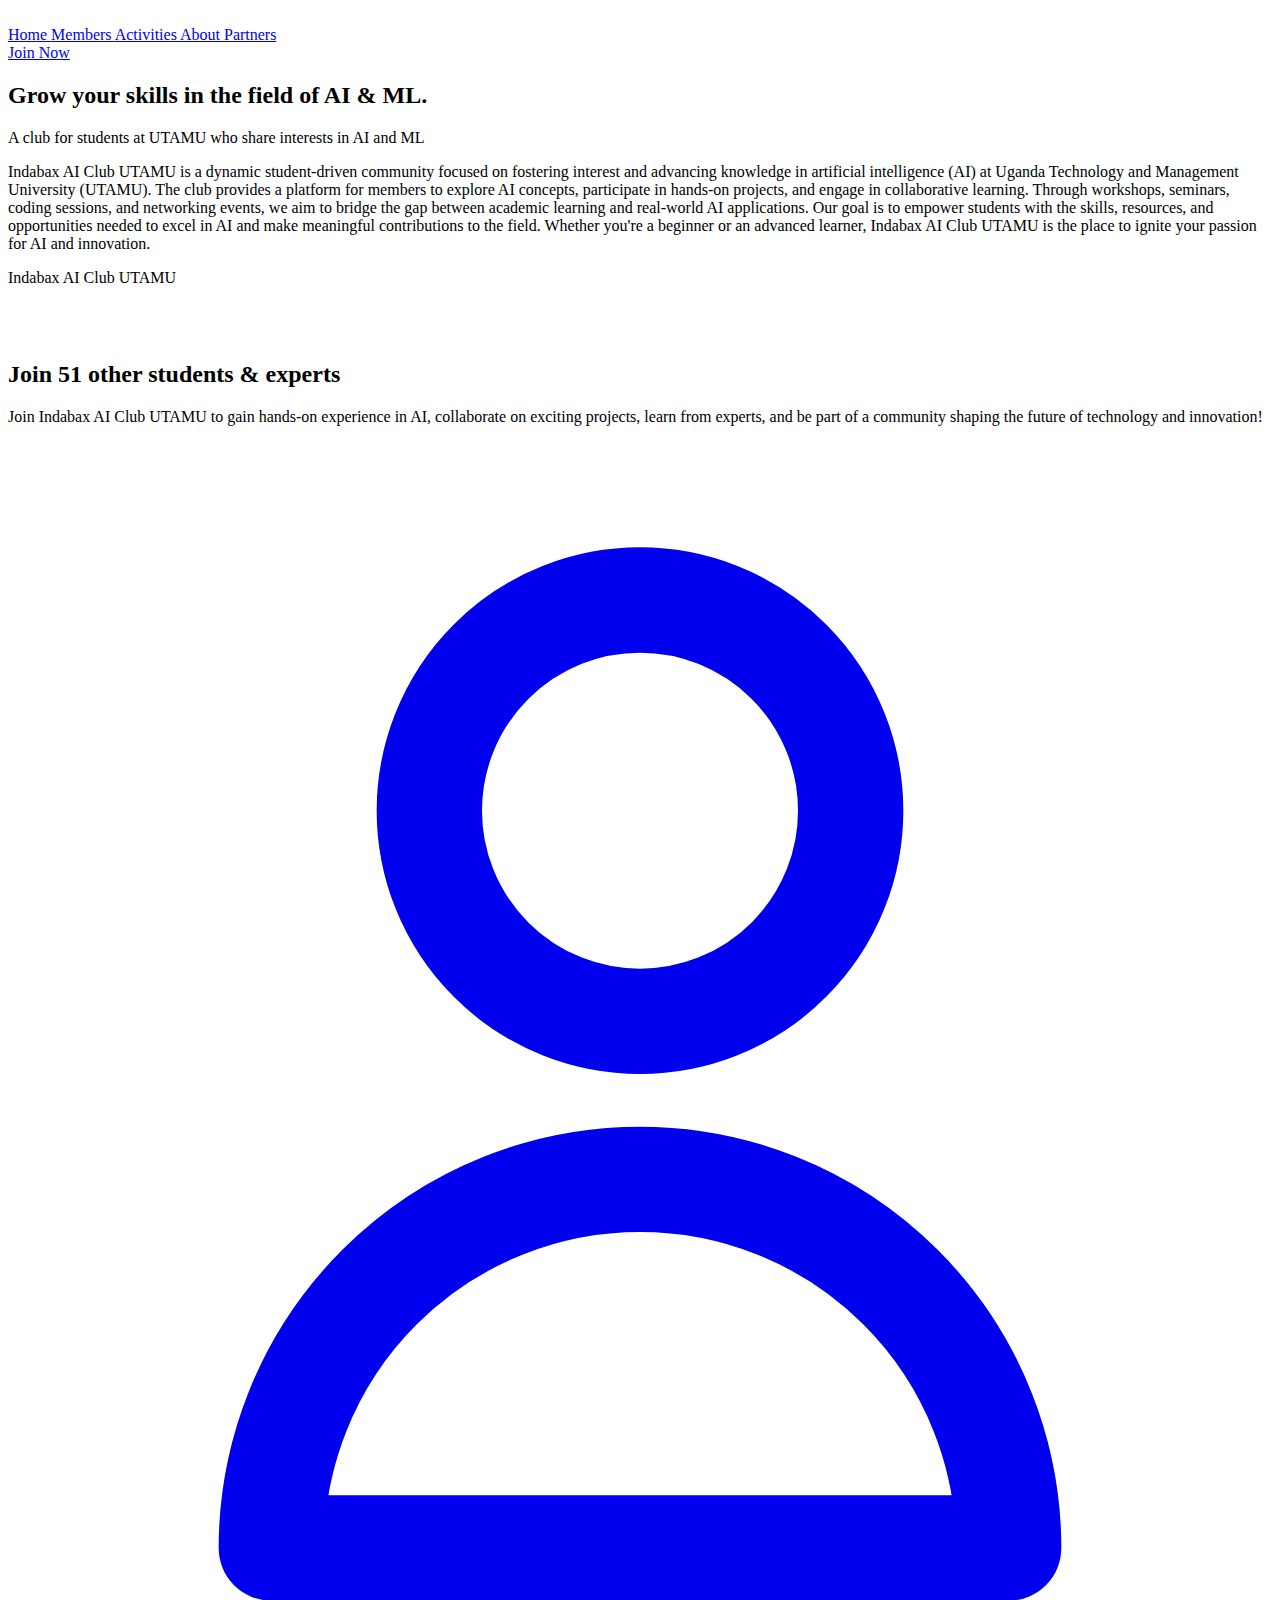
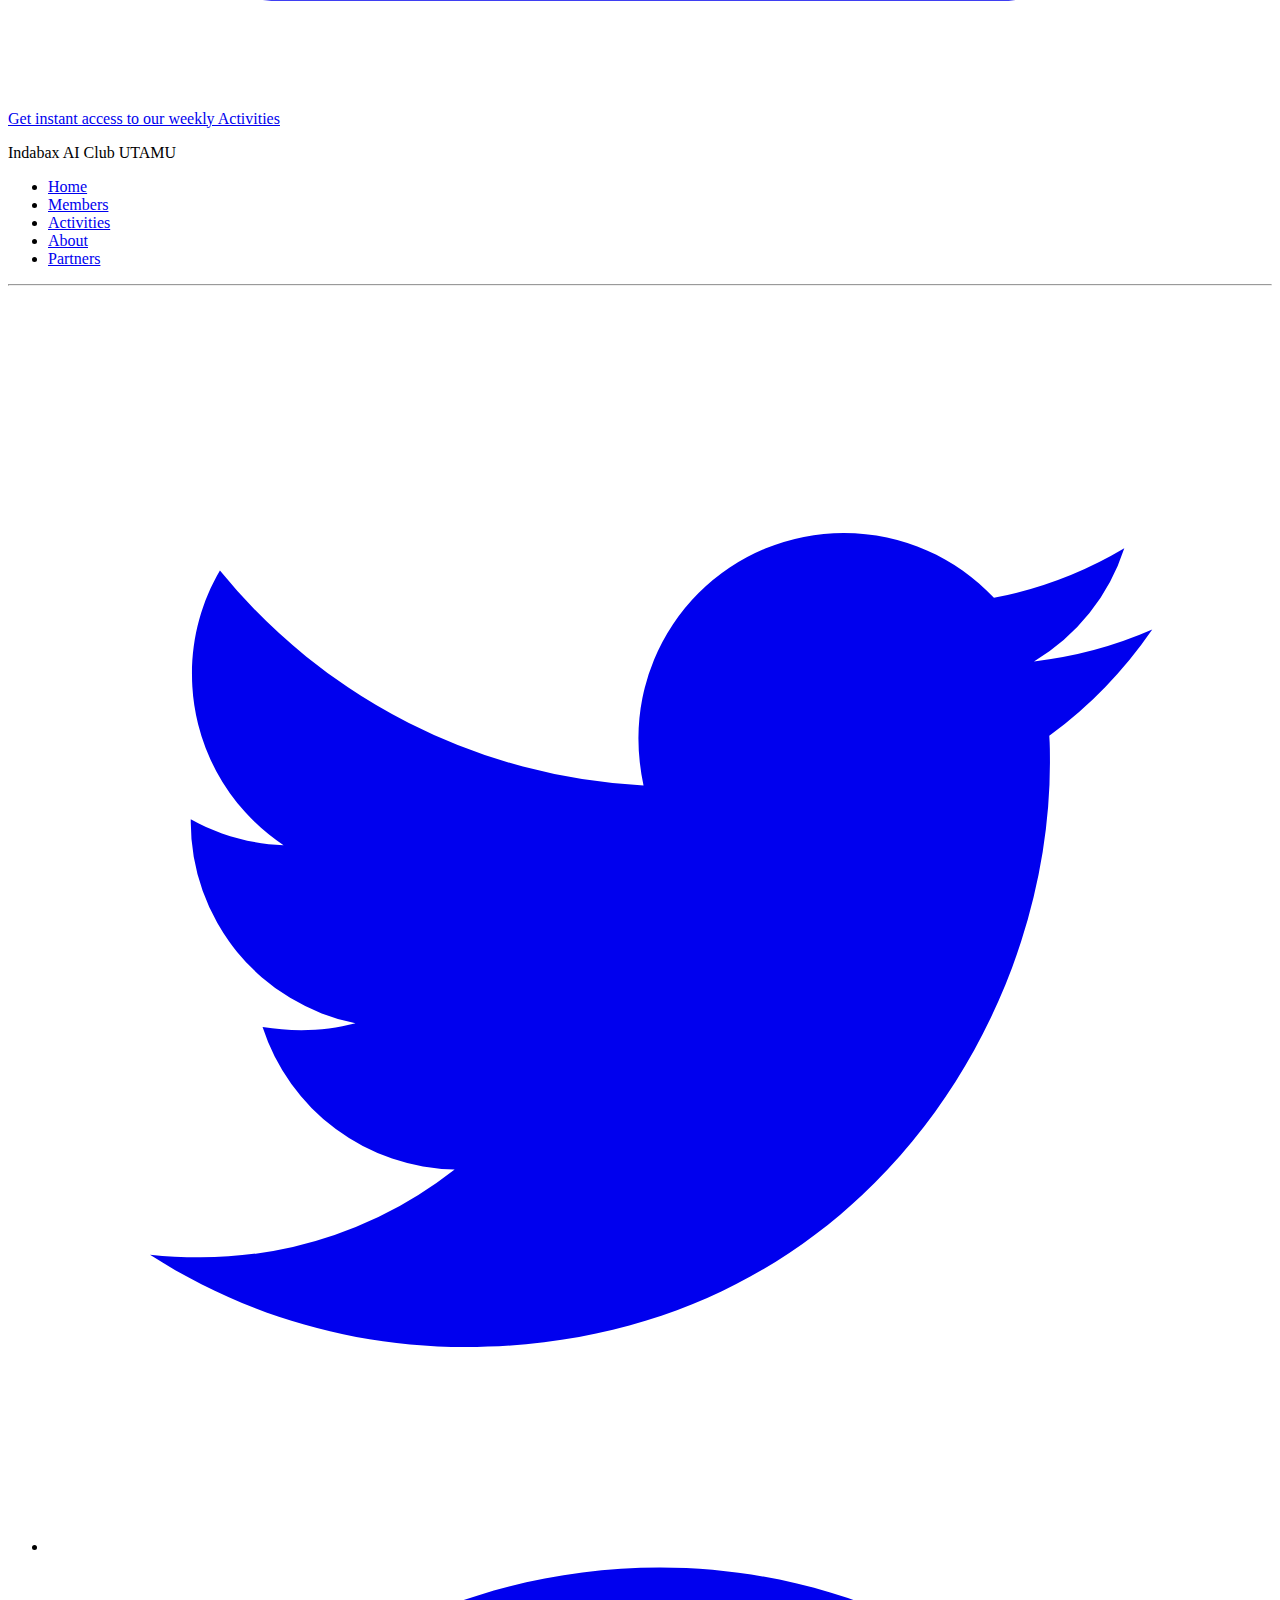
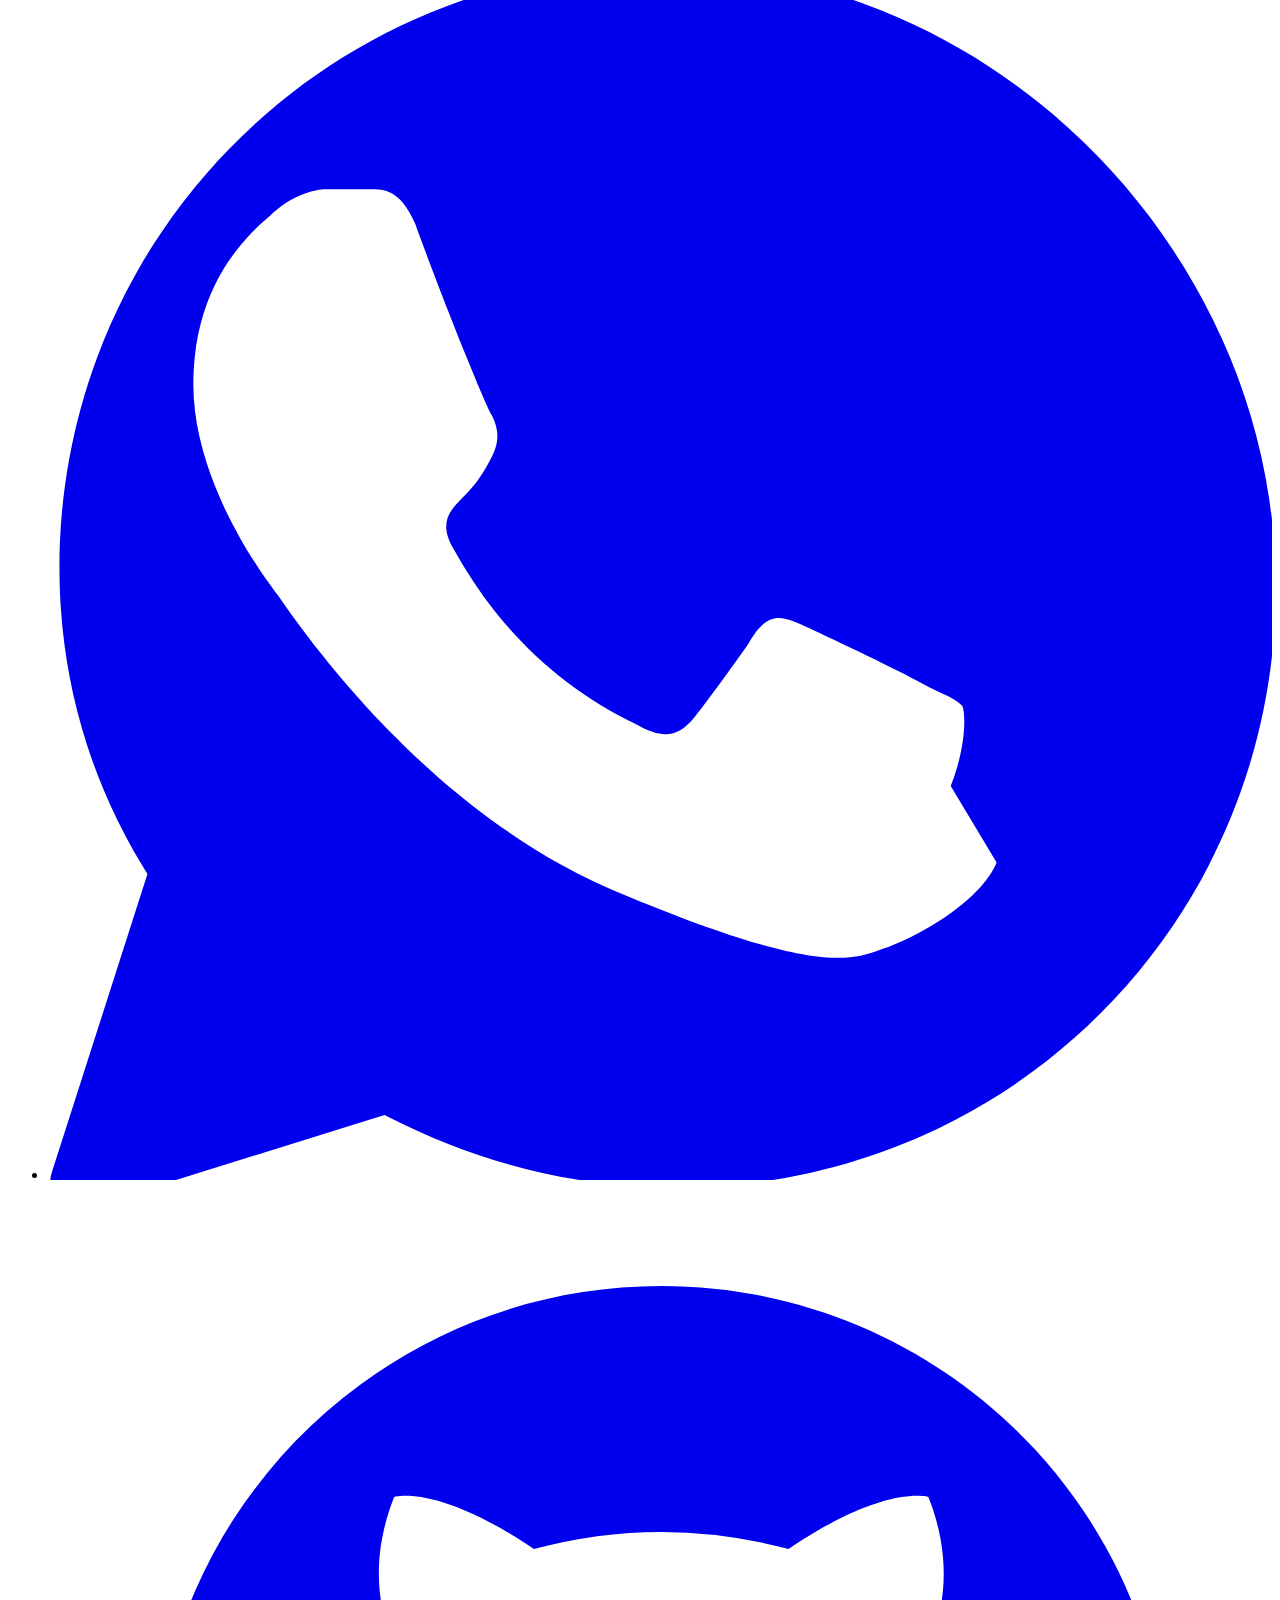
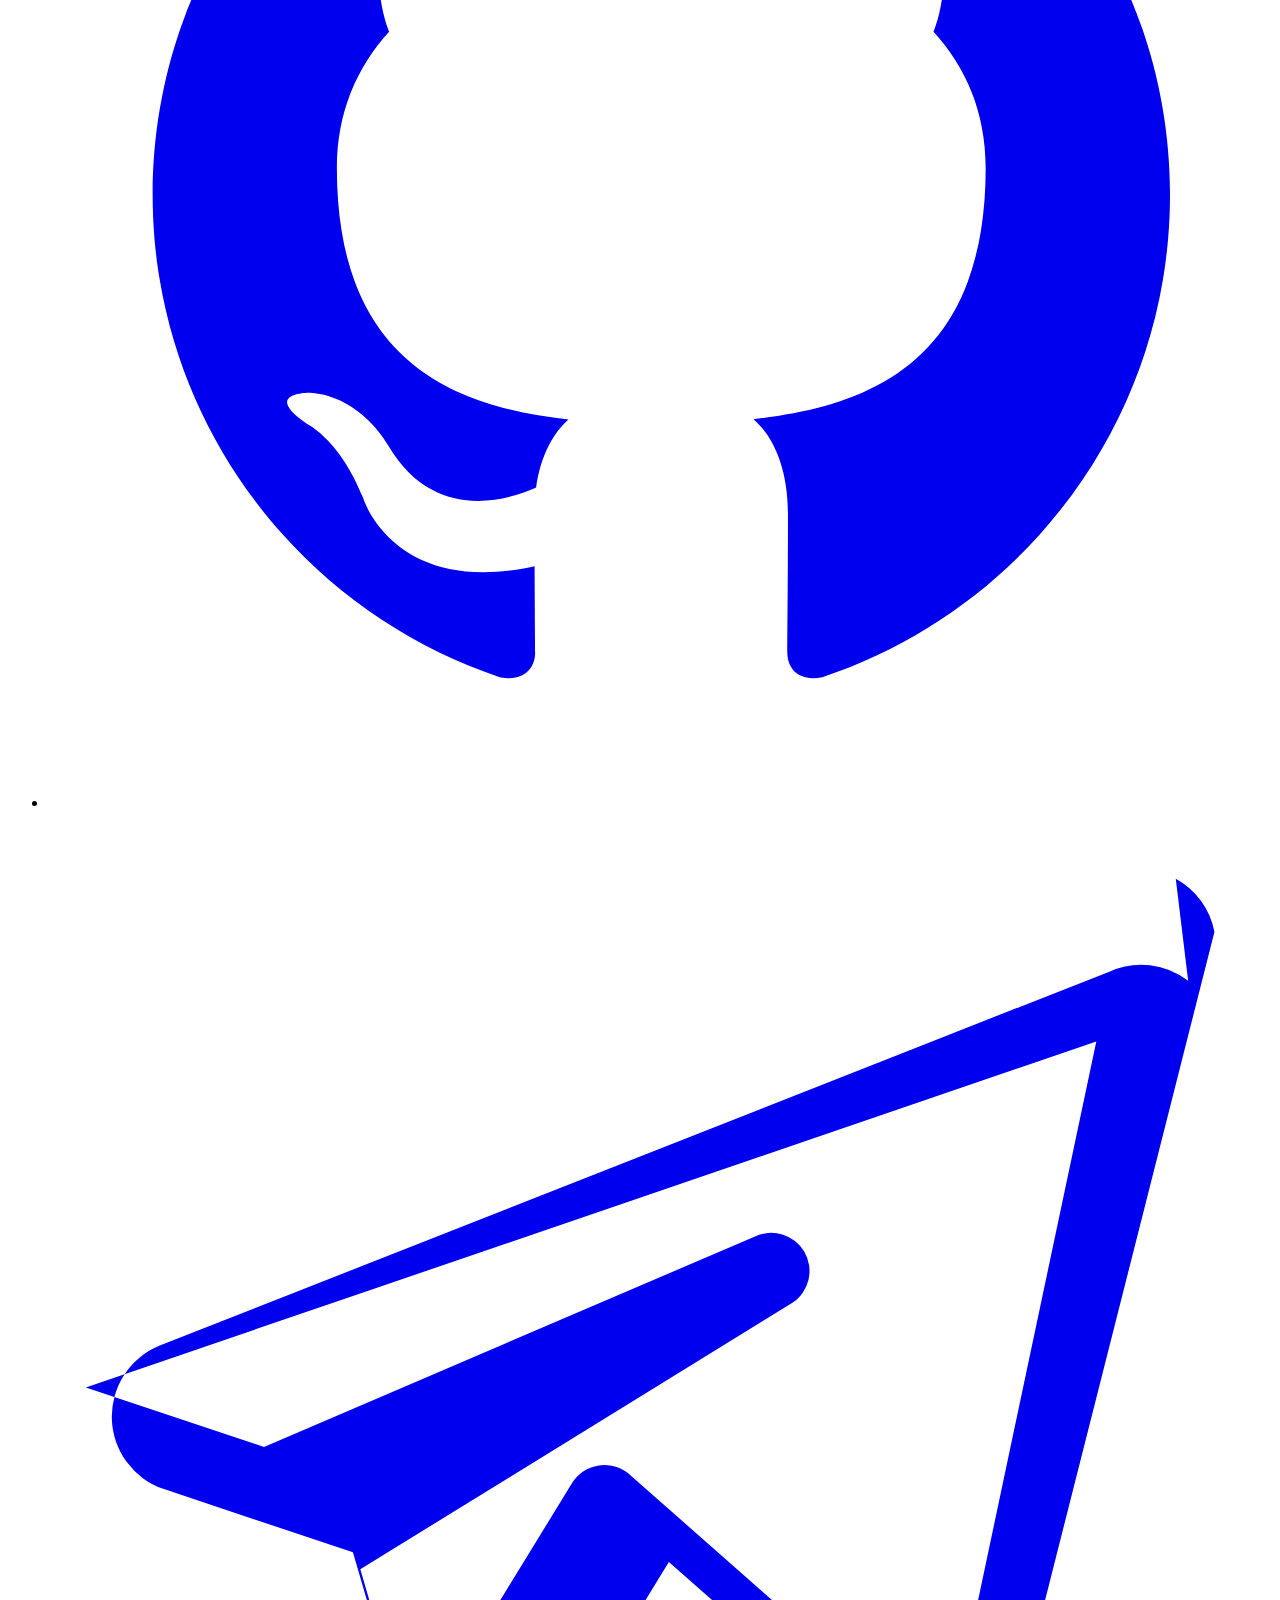
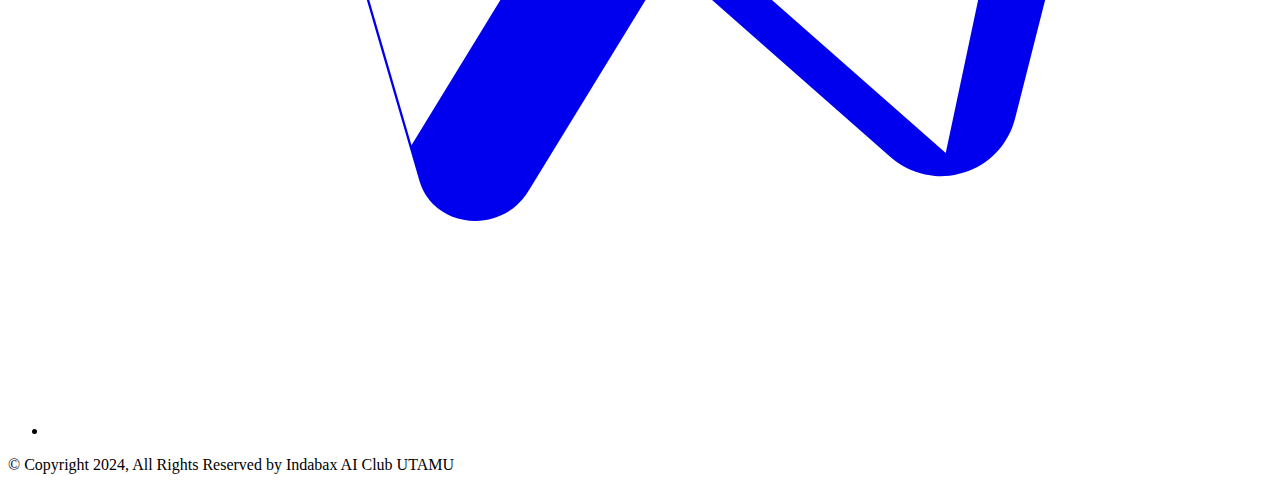
==== About.html @ 0a1bb43a "Removed unnecessary lines of code" ====
<!DOCTYPE html>
<html>
    <head>
    <meta charset="UTF-8">
    <meta name="viewport" content="width=device-width, initial-scale=1.0">

    <script src="https://cdn.tailwindcss.com"></script>

    <title>About</title>

          <!--Navbar-->
  <div>

    <header class="">
  
        
      <div class="fixed w-full top-0 left-0">
          <header class="bg-black ">
              
              <div class="px-4 mx-auto sm:px-6 lg:px-8">
                  <div class="flex items-center justify-between h-16 lg:h-20">
                      <div class="flex-shrink-0">
                          <a href="index.html" title="" class="flex">
                              <img class="w-auto h-8" src="IndabaX_Images/Logo_1.jpg" alt="" />
                          </a>
                      </div>
      
      
                      <div class="hidden lg:flex lg:items-center lg:justify-center lg:space-x-10">
                          <a href="index.html" title="" class="text-base text-white transition-all duration-200 hover:text-opacity-80"> Home </a>
      
                          <a href="members.html" title="" class="text-base text-white transition-all duration-200 hover:text-opacity-80"> Members </a>
      
                          <a href="Activities.html" title="" class="text-base text-white transition-all duration-200 hover:text-opacity-80"> Activities </a>
      
                          <a href="About.html" title="" class="text-base text-white transition-all duration-200 hover:text-opacity-80"> About </a>

                          <a href="Partners.html" title="" class="text-base text-white transition-all duration-200 hover:text-opacity-80">Partners </a>
                      </div>
      
                      <a href="About.html" title="" class="hidden lg:inline-flex items-center justify-center px-5 py-2.5 text-base transition-all duration-200 hover:bg-blue-700 hover:text-blue-200 focus:text-white focus:bg-blue-500 font-semibold text-white bg-black rounded-full" role="button"> Join Now </a>
                  </div>
              </div>
          </header>

      </div>
    </head>
    </head>
    <body>
        <!--About content-->
        <section class="py-10 bg-gray-50 sm:py-16 lg:py-24">
            <div class="max-w-5xl px-4 mx-auto sm:px-6 lg:px-8">
                <div class="grid items-center grid-cols-1 gap-y-6 md:grid-cols-2 md:gap-x-20">
                    <div class="">
                        
                        <h2 class="text-3xl font-bold leading-tight text-black sm:text-4xl lg:text-5xl">Grow your skills in the field of AI & ML.</h2><p class="text-base font-semibold tracking-wider text-blue-600 uppercase hover:text-yellow-500">A club for students at UTAMU who share interests in AI and ML</p>
                        <p class="mt-4 text-base leading-relaxed text-gray-600 font-semibold hover:text-blue-600">

                            Indabax AI Club UTAMU is a dynamic student-driven community focused on fostering interest and advancing knowledge in artificial intelligence (AI) at Uganda Technology and Management University (UTAMU). 
                            The club provides a platform for members to explore AI concepts, participate in hands-on projects, and engage in collaborative learning.
                             Through workshops, seminars, coding sessions, and networking events, we aim to bridge the gap between academic learning and real-world AI applications.
                              Our goal is to empower students with the skills, resources, and opportunities needed to excel in AI and make meaningful contributions to the field.
                             Whether you're a beginner or an advanced learner, Indabax AI Club UTAMU is the place to ignite your passion for AI and innovation.
                        </p>
                    </div>

        
                            <div class="absolute between-10 right-16">
                                <div class="bg-yellow-300 hover:bg-yellow-500">
                                    <div class="px-8 py-10">
                                        <span class="block text-4xl font-bold text-black lg:text-5xl"> Indabax AI Club  </span>
                                        <span class="block text-4xl font-bold text-black lg:text-5xl"> UTAMU </span>
                                       
                                    </div>
                                </div>
                            </div>
                       
                   
                </div>
            </div>
        
        <div class="py-10 bg-white sm:py-16 lg:py-24">
            <div class="px-4 mx-auto sm:px-6 lg:px-8 max-w-7xl">
                <div class="max-w-2xl mx-auto text-center">
                    <div class="flex items-center justify-center">
                        <div class="w-20 h-20 -mr-6 overflow-hidden bg-gray-300 rounded-full">
                            <img class="object-cover w-full h-full" src="IndabaX_Images/Avatar_1.png" alt="" />
                        </div>
        
                        <div class="relative overflow-hidden bg-gray-300 border-8 border-white rounded-full w-28 h-28">
                            <img class="object-cover w-full h-full" src="IndabaX_Images/Avatar_1.png" alt="" />
                        </div>
        
                        <div class="w-20 h-20 -ml-6 overflow-hidden bg-gray-300 rounded-full">
                            <img class="object-cover w-full h-full" src="IndabaX_Images/Avatar_1.png" alt="" />
                        </div>
                    </div>
        
                    <h2 class="mt-8 text-3xl font-bold leading-tight text-black lg:mt-12 sm:text-4xl lg:text-5xl">Join <span class="border-b-8 border-yellow-300">51</span> other students & experts</h2>
                    <p class="max-w-xl mx-auto mt-6 text-xl text-gray-600 md:mt-10">
                        Join Indabax AI Club UTAMU to gain hands-on experience in AI, collaborate on exciting projects, learn from experts,
                         and be part of a community shaping the future of technology and innovation!
                    </p>
        
                    <a href="Club-Acitvities.html" title="" class="inline-flex items-center justify-center px-4 py-4 mt-8 font-semibold text-white transition-all duration-200 bg-blue-600 border border-transparent rounded-md lg:mt-12 hover:bg-yellow-500 focus:bg-blue-700" role="button">
                        <svg class="w-5 h-5 mr-2 -ml-1" xmlns="http://www.w3.org/2000/svg" fill="none" viewBox="0 0 24 24" stroke="currentColor">
                            <path stroke-linecap="round" stroke-linejoin="round" stroke-width="2" d="M16 7a4 4 0 11-8 0 4 4 0 018 0zM12 14a7 7 0 00-7 7h14a7 7 0 00-7-7z" />
                        </svg>
                        Get instant access to our weekly Activities
                    </a>
                </div>
            </div>
            </div>
        </section>

        <!--Footer-->

        <section class="py-10 bg-gray-900 sm:pt-16 lg:pt-24 ">
            <div class="px-4 mx-auto sm:px-6 lg:px-8 max-w-7xl">
                <div class="grid grid-cols-2 gap-x-5 gap-y-12 md:grid-cols-4 md:gap-x-12">
                    <div>
                        <p class="text-base text-gray-500">Indabax AI Club UTAMU</p>
        
                        <ul class=" flex lg:items-center lg:justify-left lg:space-x-10">
                            <li>
                                <a href="index.html" title="" class="text-base text-white transition-all duration-200 hover:text-opacity-80 focus:text-opacity-80"> Home </a>
                            </li>
                            <li>
                                <a href="members.html" title="" class="text-base text-white transition-all duration-200 hover:text-opacity-80 focus:text-opacity-80"> Members </a>
                            </li>
                            <li>
                                <a href="Activities.html" title="" class="text-base text-white transition-all duration-200 hover:text-opacity-80 focus:text-opacity-80"> Activities </a>
                            </li>
                            <li>
                                <a href="About.html" title="" class="text-base text-white transition-all duration-200 hover:text-opacity-80 focus:text-opacity-80">About </a>
                            </li>
                            <li>
                                <a href="Partners.html" title="" class="text-base text-white transition-all duration-200 hover:text-opacity-80 focus:text-opacity-80"> Partners </a>
                          </li>
                        </ul>
                    </div>
        
                   
        
                <hr class="mt-16 mb-10 border-gray-800" />

        
                <div class="flex flex-wrap justify-right">
                    <img class="h-8 auto md:order-1 rounded-full" src="IndabaX_Images/Logo_1.jpg" alt="" />
        
                    <ul class="flex items-center space-x-3 md:order-3">
                        <li>
                            <a href="https://x.com/UTAMU/_AI?t=FR7_QAM60tlkssdK0gaKxQs=09" title="Twitter" class="flex items-center justify-center text-white transition-all duration-200 bg-transparent border border-gray-700 rounded-full w-7 h-7 focus:bg-blue-600 hover:bg-blue-600 hover:border-blue-600 focus:border-blue-600">
                                <svg class="w-4 h-4" xmlns="http://www.w3.org/2000/svg" viewBox="0 0 24 24" fill="currentColor">
                                    <path
                                        d="M19.633 7.997c.013.175.013.349.013.523 0 5.325-4.053 11.461-11.46 11.461-2.282 0-4.402-.661-6.186-1.809.324.037.636.05.973.05a8.07 8.07 0 0 0 5.001-1.721 4.036 4.036 0 0 1-3.767-2.793c.249.037.499.062.761.062.361 0 .724-.05 1.061-.137a4.027 4.027 0 0 1-3.23-3.953v-.05c.537.299 1.16.486 1.82.511a4.022 4.022 0 0 1-1.796-3.354c0-.748.199-1.434.548-2.032a11.457 11.457 0 0 0 8.306 4.215c-.062-.3-.1-.611-.1-.923a4.026 4.026 0 0 1 4.028-4.028c1.16 0 2.207.486 2.943 1.272a7.957 7.957 0 0 0 2.556-.973 4.02 4.02 0 0 1-1.771 2.22 8.073 8.073 0 0 0 2.319-.624 8.645 8.645 0 0 1-2.019 2.083z"
                                    ></path>
                                </svg>
                            </a>
                        </li>
        
                        <li>
                            <a href="https://chat.whatsapp.com/G340z9ppZjQGuRUfdjySqF" title="WhatsApp" class="flex items-center justify-center text-white transition-all duration-200 bg-transparent border border-gray-700 rounded-full w-7 h-7 focus:bg-blue-600 hover:bg-blue-600 hover:border-blue-600 focus:border-blue-600">
                                <svg class="w-4 h-4" xmlns="http://www.w3.org/2000/svg" viewBox="0 0 32 32" fill="currentColor">
                                    <path d="M16 .3C7.3.3.3 7.3.3 16c0 2.9.8 5.6 2.3 8L.1 31.8c-.2.6.4 1.2 1 .9l7.7-2.4c2.3 1.2 4.9 1.9 7.6 1.9 8.8 0 15.7-7 15.7-15.7S24.8.3 16 .3zm8.8 23.4c-.4 1-2.1 2-3.1 2.3-.8.3-1.9.5-6.5-1.4-5.4-2.1-8.9-7.5-9.2-7.9-.3-.4-2.2-2.9-2.2-5.5s1.4-3.9 2-4.4c.5-.5 1.1-.7 1.5-.7h1.1c.4 0 .8 0 1.2.9.5 1.4 1.8 4.7 2 5 .2.4.2.7 0 1.1-.2.4-.4.7-.7 1-.4.4-.7.7-.3 1.4 1.1 2 2.7 3.6 4.8 4.6.7.4 1.1.3 1.5-.2.4-.5.9-1.2 1.4-1.9.4-.7.7-.8 1.2-.6.5.2 3 1.4 3.5 1.7.4.2.7.3.9.5.1.2.1 1.1-.3 2.1z"/>
                                </svg>
                            </a>
                            
                        </li>
        
                        <li>
                            <a href="https://github.com/IndabaxAIClubUTAMU" title="Github" class="flex items-center justify-center text-white transition-all duration-200 bg-transparent border border-gray-700 rounded-full w-7 h-7 focus:bg-blue-600 hover:bg-blue-600 hover:border-blue-600 focus:border-blue-600">
                                <svg class="w-4 h-4" xmlns="http://www.w3.org/2000/svg" viewBox="0 0 24 24" fill="currentColor">
                                    <path
                                        fill-rule="evenodd"
                                        clip-rule="evenodd"
                                        d="M12.026 2c-5.509 0-9.974 4.465-9.974 9.974 0 4.406 2.857 8.145 6.821 9.465.499.09.679-.217.679-.481 0-.237-.008-.865-.011-1.696-2.775.602-3.361-1.338-3.361-1.338-.452-1.152-1.107-1.459-1.107-1.459-.905-.619.069-.605.069-.605 1.002.07 1.527 1.028 1.527 1.028.89 1.524 2.336 1.084 2.902.829.091-.645.351-1.085.635-1.334-2.214-.251-4.542-1.107-4.542-4.93 0-1.087.389-1.979 1.024-2.675-.101-.253-.446-1.268.099-2.64 0 0 .837-.269 2.742 1.021a9.582 9.582 0 0 1 2.496-.336 9.554 9.554 0 0 1 2.496.336c1.906-1.291 2.742-1.021 2.742-1.021.545 1.372.203 2.387.099 2.64.64.696 1.024 1.587 1.024 2.675 0 3.833-2.33 4.675-4.552 4.922.355.308.675.916.675 1.846 0 1.334-.012 2.41-.012 2.737 0 .267.178.577.687.479C19.146 20.115 22 16.379 22 11.974 22 6.465 17.535 2 12.026 2z"
                                    ></path>
                                </svg>
                            </a>
                        </li>
                        <li>
                            <a href="https://t.me/+MaR2hpvvPCczMDJk"  title="Telegram" class="flex items-center justify-center text-white transition-all duration-200 bg-transparent border border-gray-700 rounded-full w-7 h-7 focus:bg-blue-600 hover:bg-blue-600 hover:border-blue-600 focus:border-blue-600">
                                <svg class="w-4 h-4" xmlns="http://www.w3.org/2000/svg" viewBox="0 0 24 24" fill="currentColor">
                                    <path d="M22.356 3.31a1.5 1.5 0 0 0-1.545-.18L2.18 10.468a1.5 1.5 0 0 0 .079 2.804l3.72 1.243 1.302 4.476c.274.948 1.616 1.082 2.143.202l2.75-4.488 4.344 3.826a1.5 1.5 0 0 0 2.448-.77l3.905-15.41a1.5 1.5 0 0 0-.758-1.042zM17.603 18.452l-6.178-5.442a.75.75 0 0 0-1.167.177l-3.131 5.11-1.003-3.45 8.48-5.227a.75.75 0 0 0-.753-1.293l-9.616 4.123-3.493-1.167L20.555 4.5l-2.952 13.952z"/>
                                </svg>
                            </a>
                            
                        </li>
                    </ul>
        
                    <p class="w-full mt-8 text-sm text-center text-gray-100 md:mt-0 md:w-auto md:order-2">© Copyright 2024, All Rights Reserved by Indabax AI Club UTAMU</p>
                </div>
            </div>
        </section>
                
    </body>
</html>
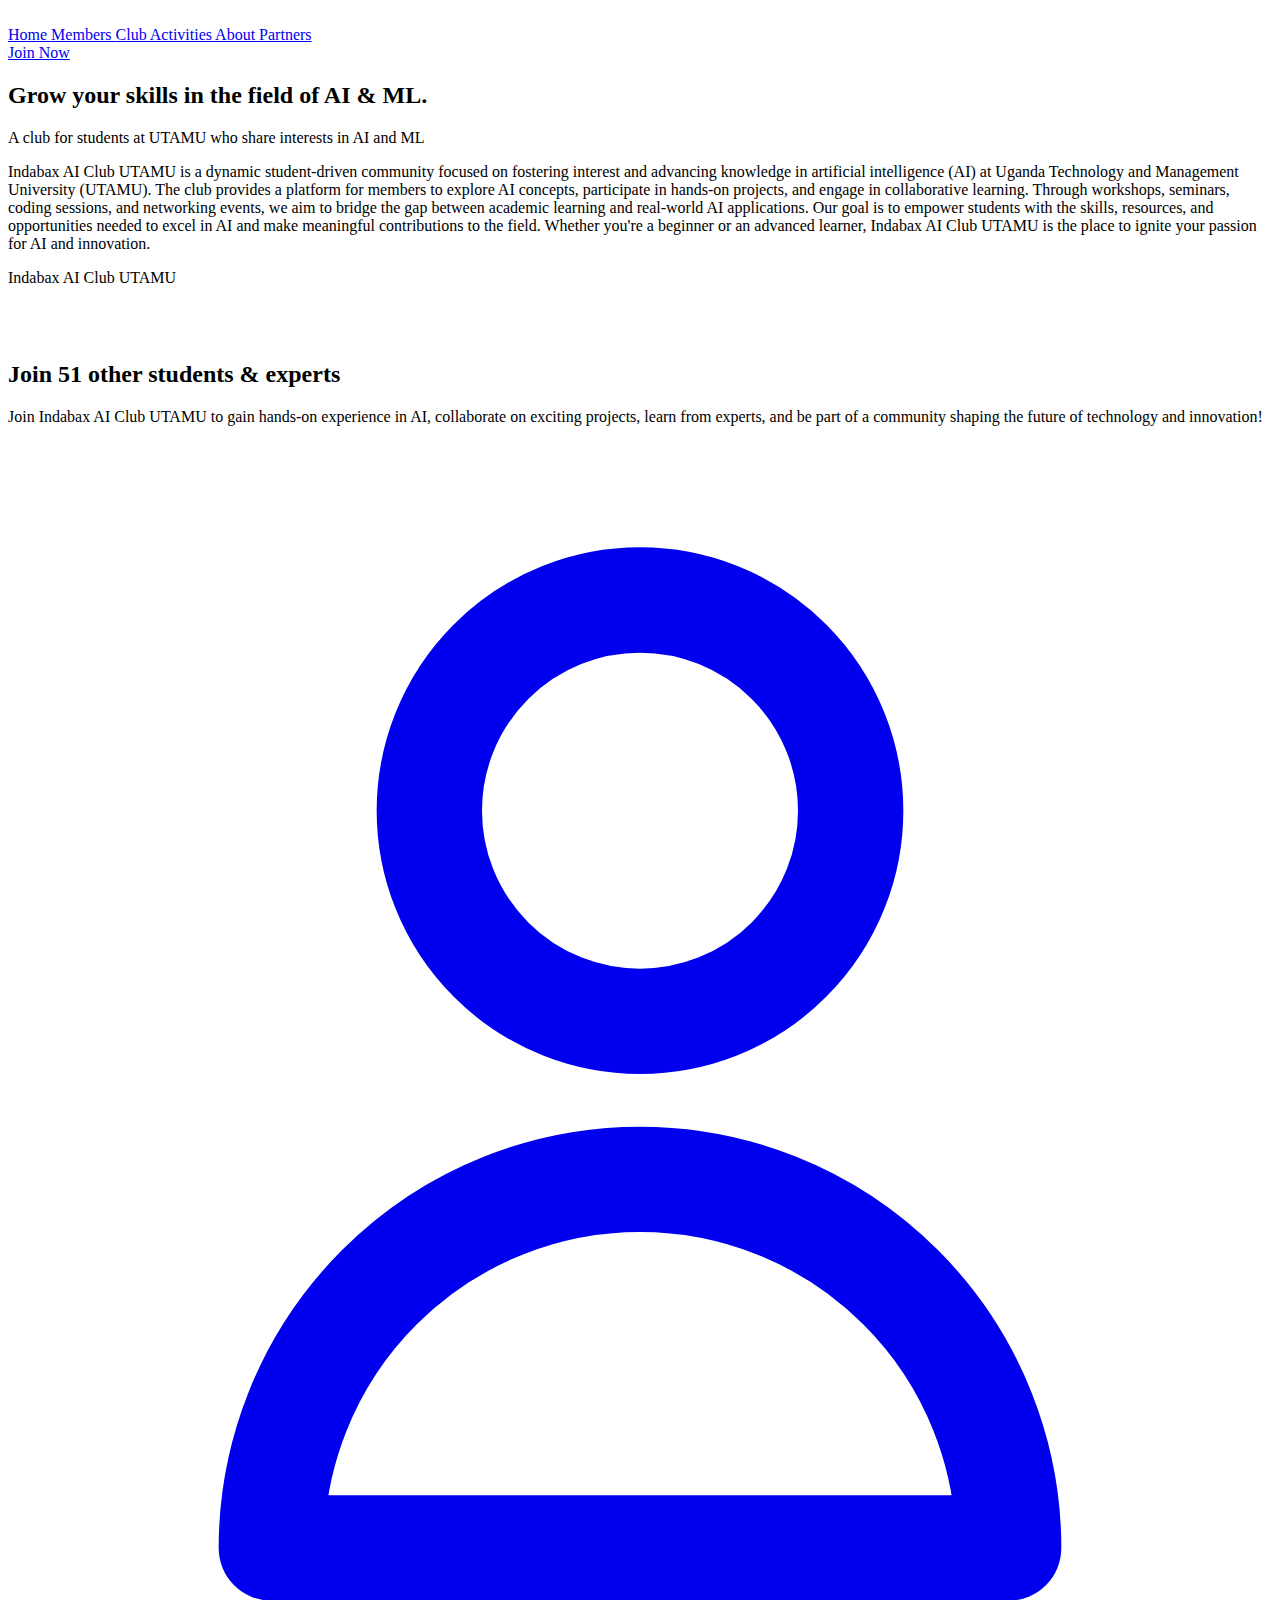
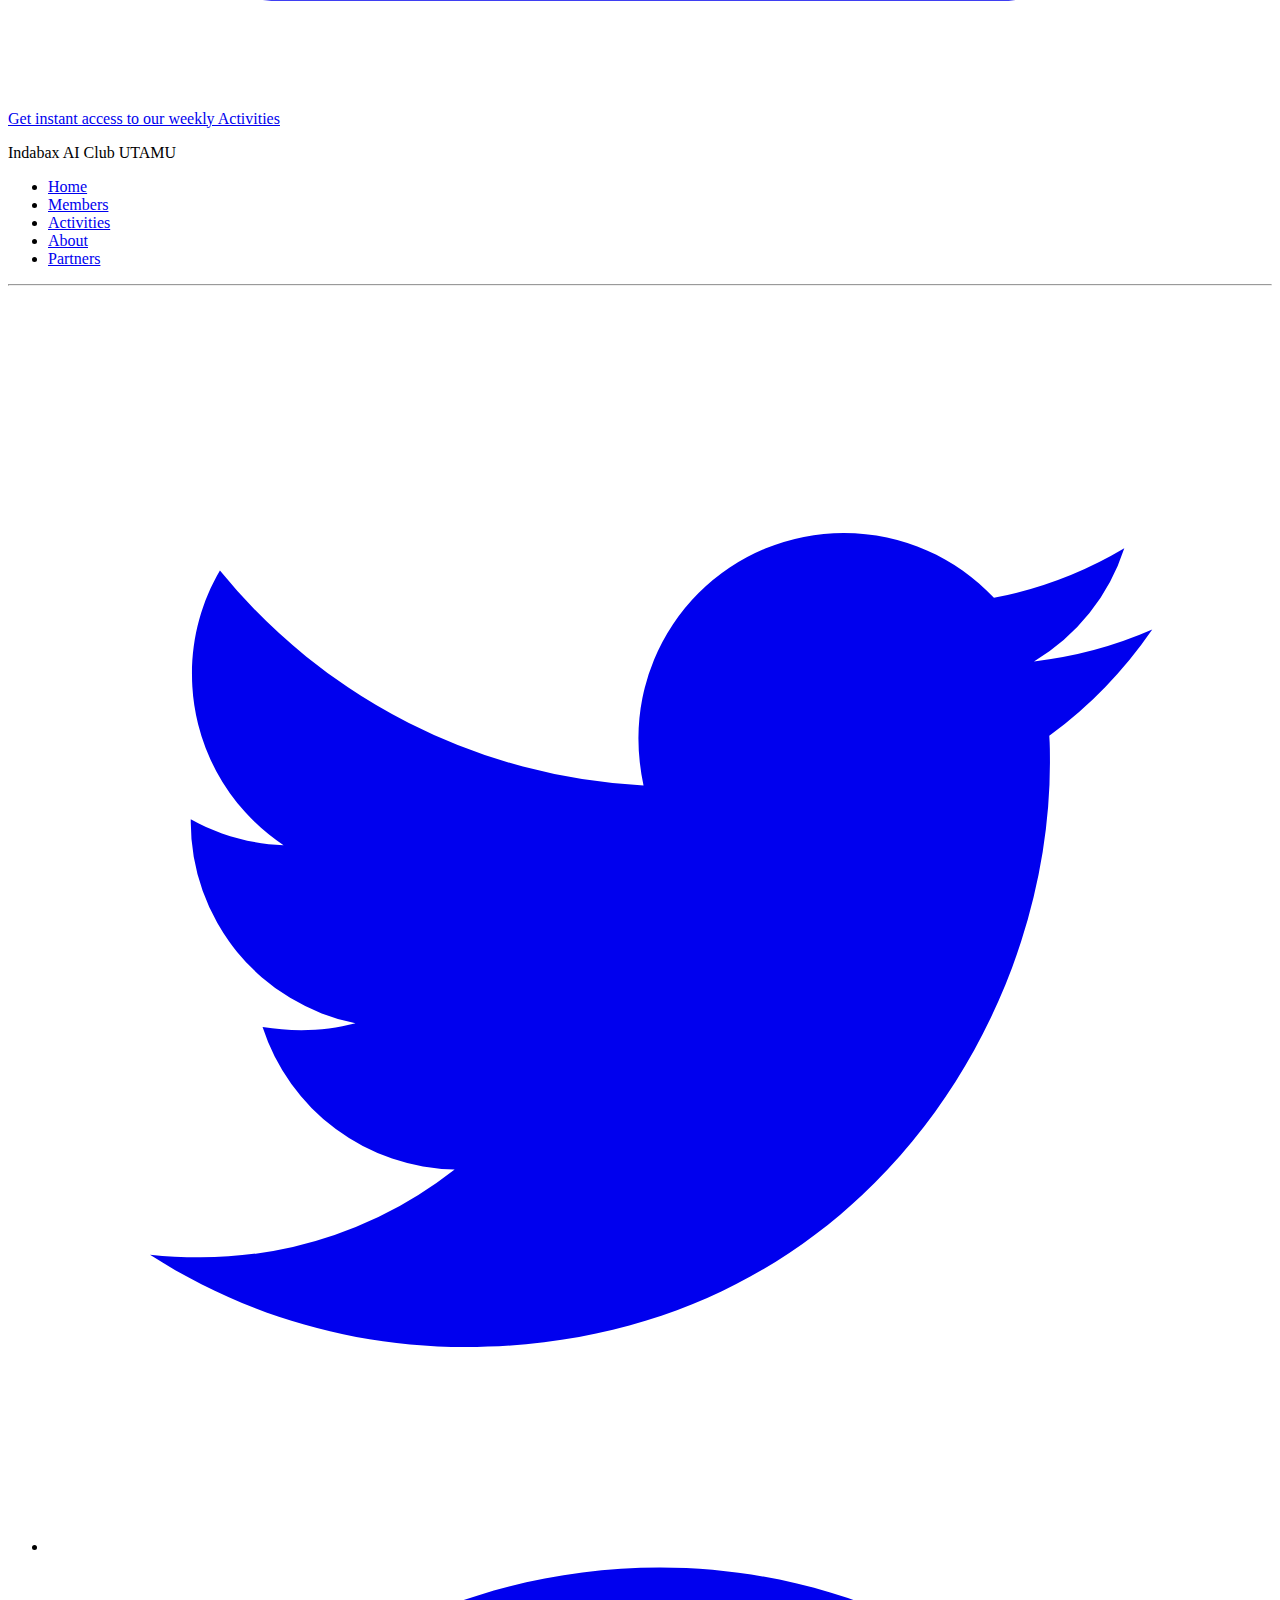
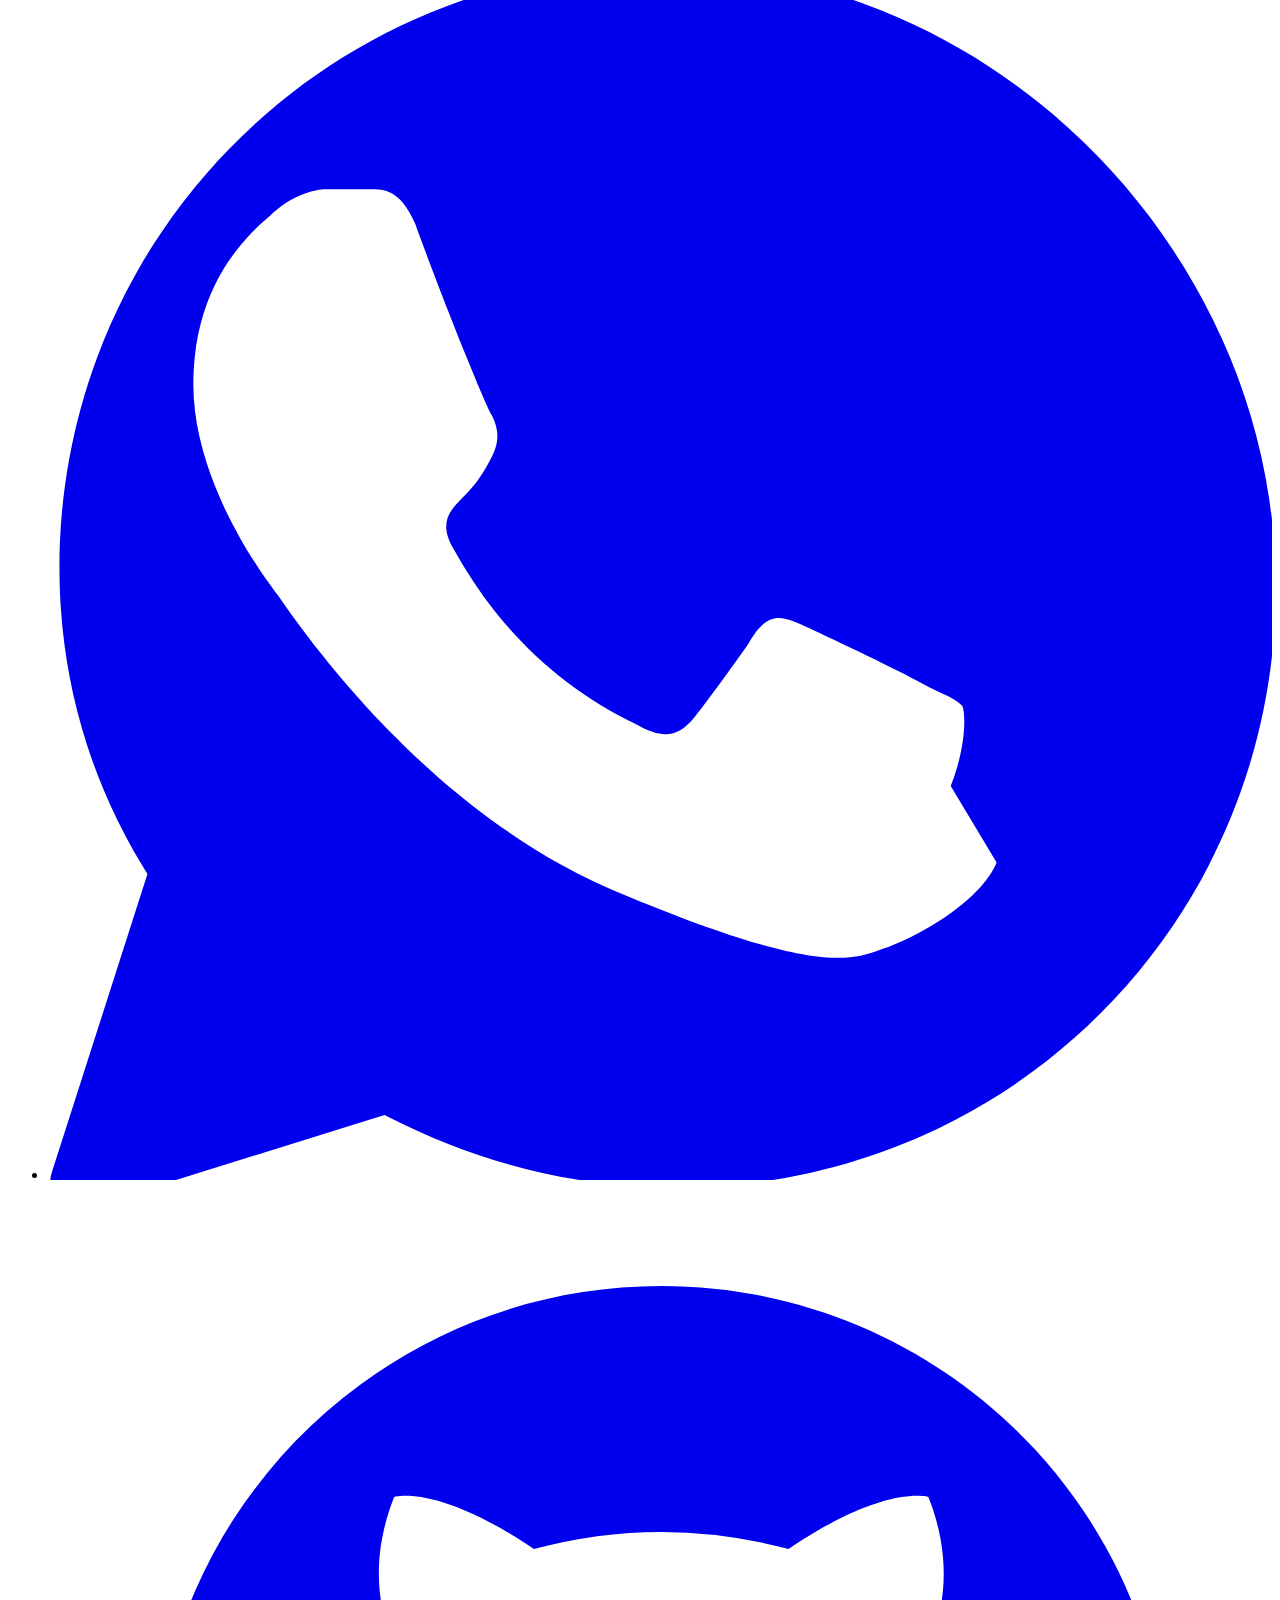
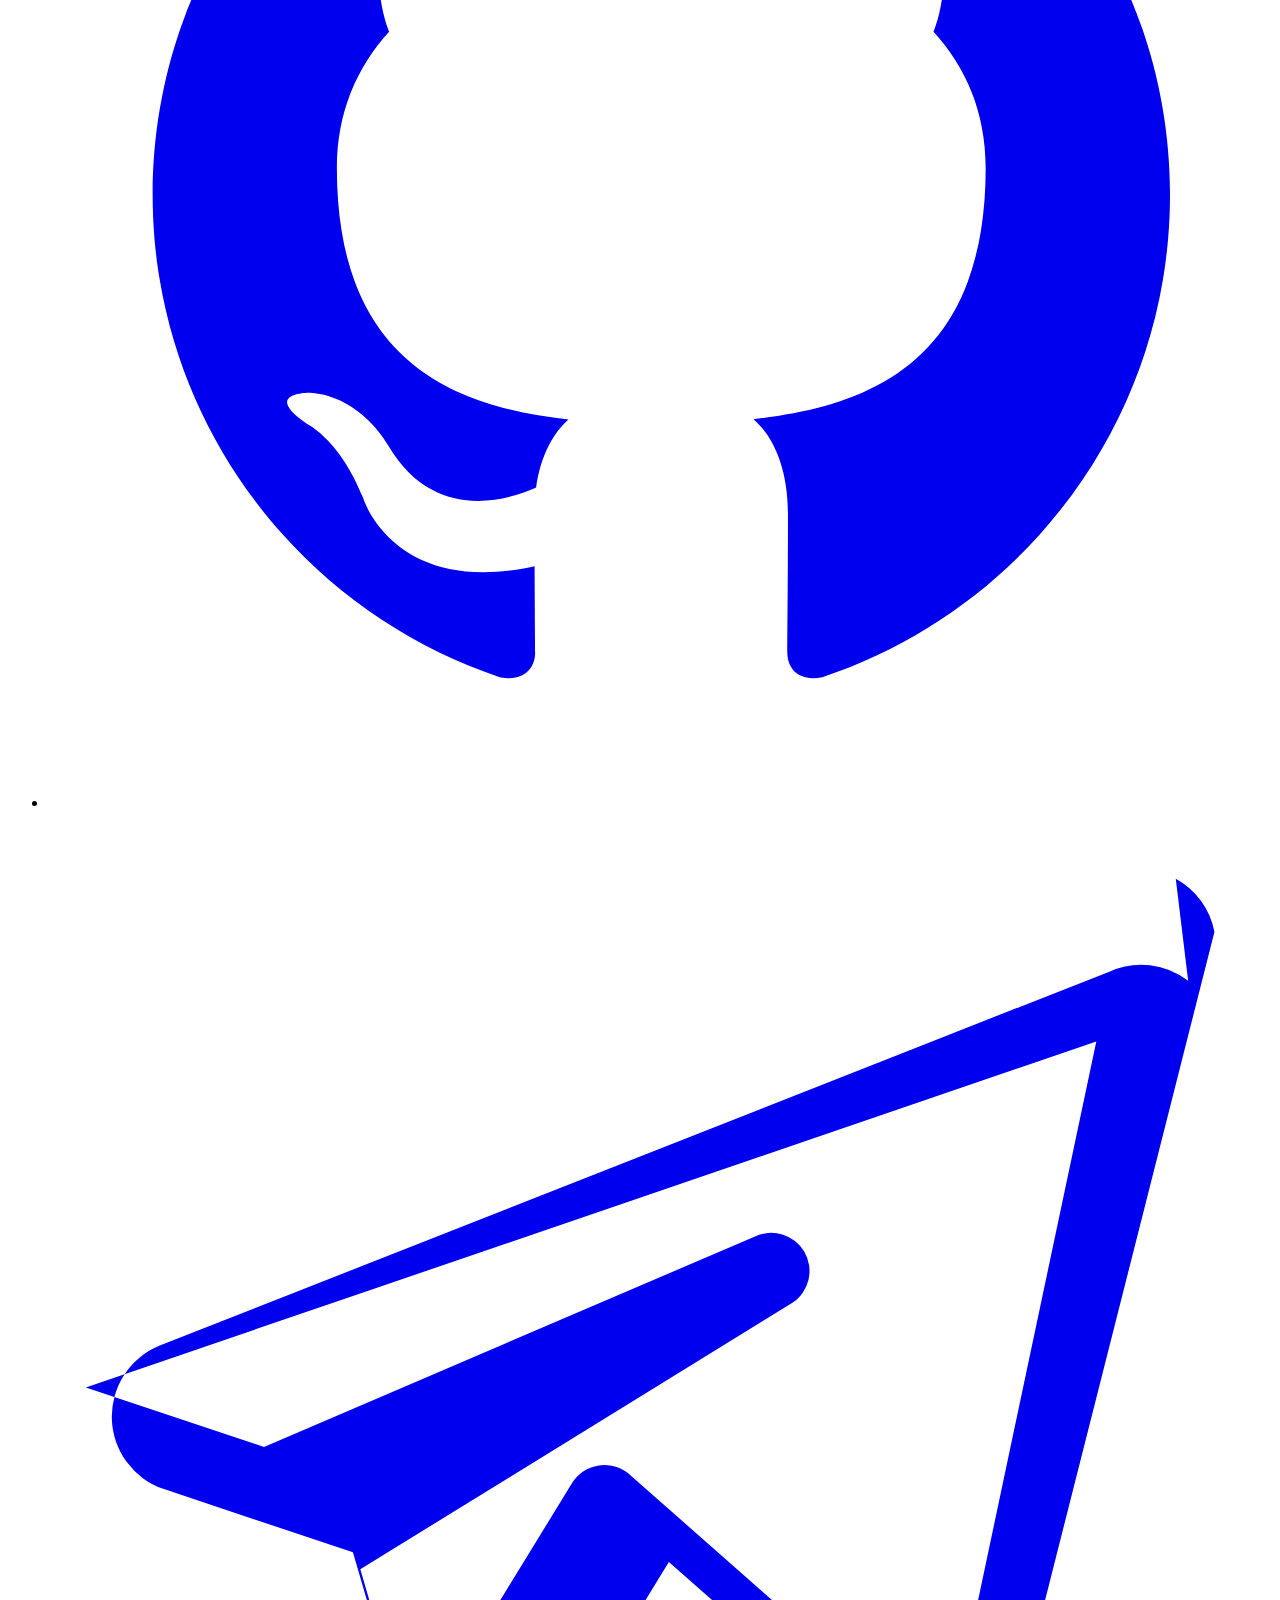
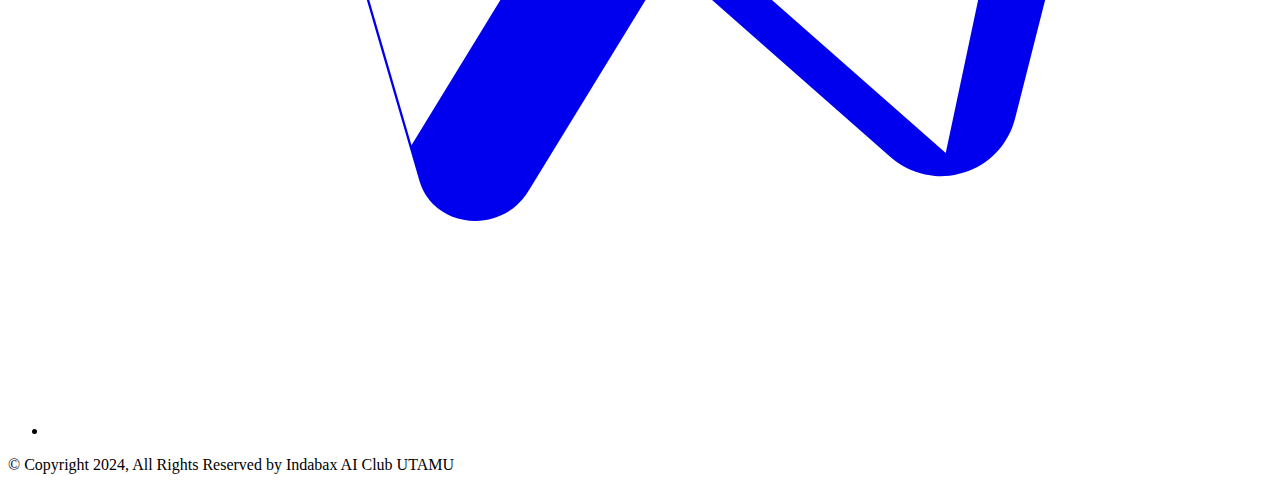
==== commit 78fc34bd: "I modified the added the club-activities.html file for ativities. I also provided the css file for i" ====
--- a/About.html
+++ b/About.html
@@ -31,7 +31,7 @@
       
                           <a href="members.html" title="" class="text-base text-white transition-all duration-200 hover:text-opacity-80"> Members </a>
       
-                          <a href="Activities.html" title="" class="text-base text-white transition-all duration-200 hover:text-opacity-80"> Activities </a>
+                          <a href="club-activities.html" title="" class="text-base text-white transition-all duration-200 hover:text-opacity-80">Club Activities </a>
       
                           <a href="About.html" title="" class="text-base text-white transition-all duration-200 hover:text-opacity-80"> About </a>
 
@@ -65,11 +65,11 @@
                     </div>
 
         
-                            <div class="absolute between-10 right-16">
+                            <div class="absolute between-10 right-16 sm:between-5 sm:right-8 md:between-7 md:right-10">
                                 <div class="bg-yellow-300 hover:bg-yellow-500">
-                                    <div class="px-8 py-10">
-                                        <span class="block text-4xl font-bold text-black lg:text-5xl"> Indabax AI Club  </span>
-                                        <span class="block text-4xl font-bold text-black lg:text-5xl"> UTAMU </span>
+                                    <div class="sm:px-8 sm:py-10">
+                                        <span class="block text-4xl sm:text-2xl font-bold text-black lg:text-5xl"> Indabax AI Club  </span>
+                                        <span class="block text-4xl font-bold sm:text-2xl text-black lg:text-5xl"> UTAMU </span>
                                        
                                     </div>
                                 </div>
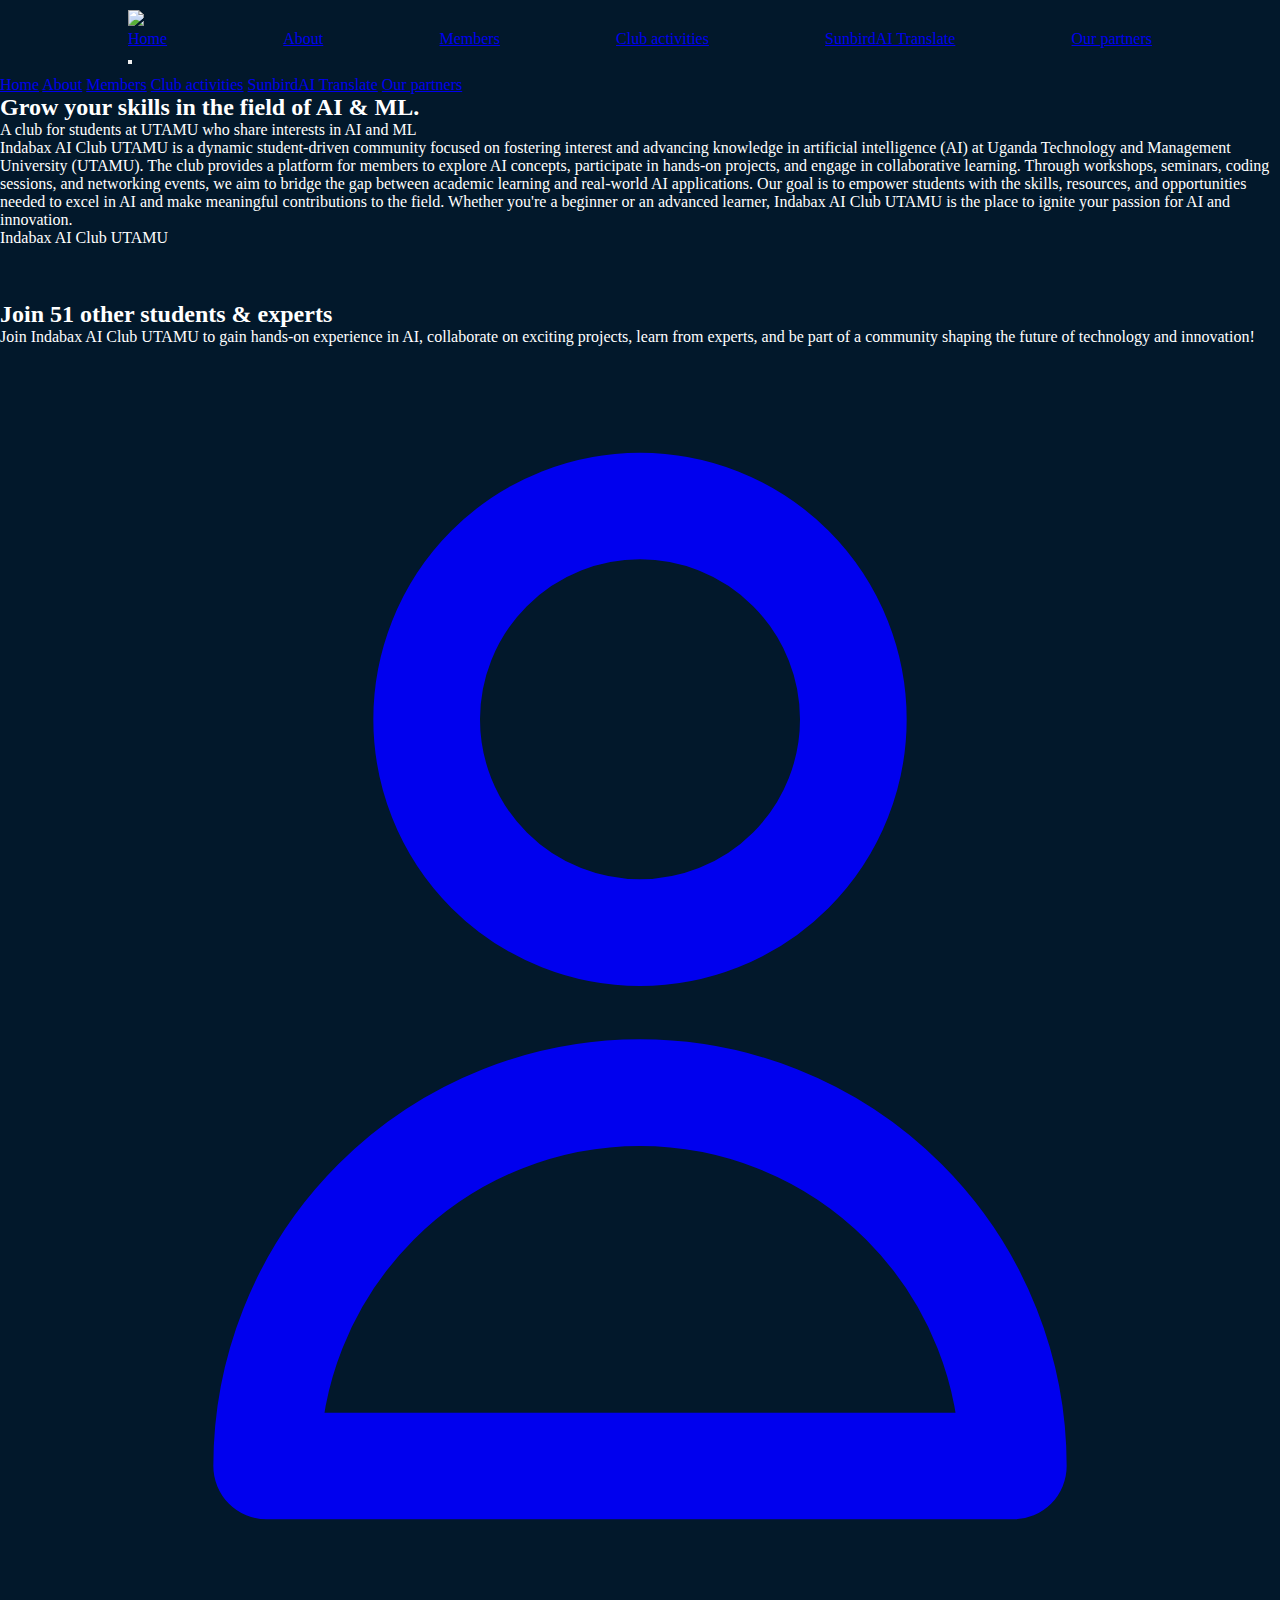
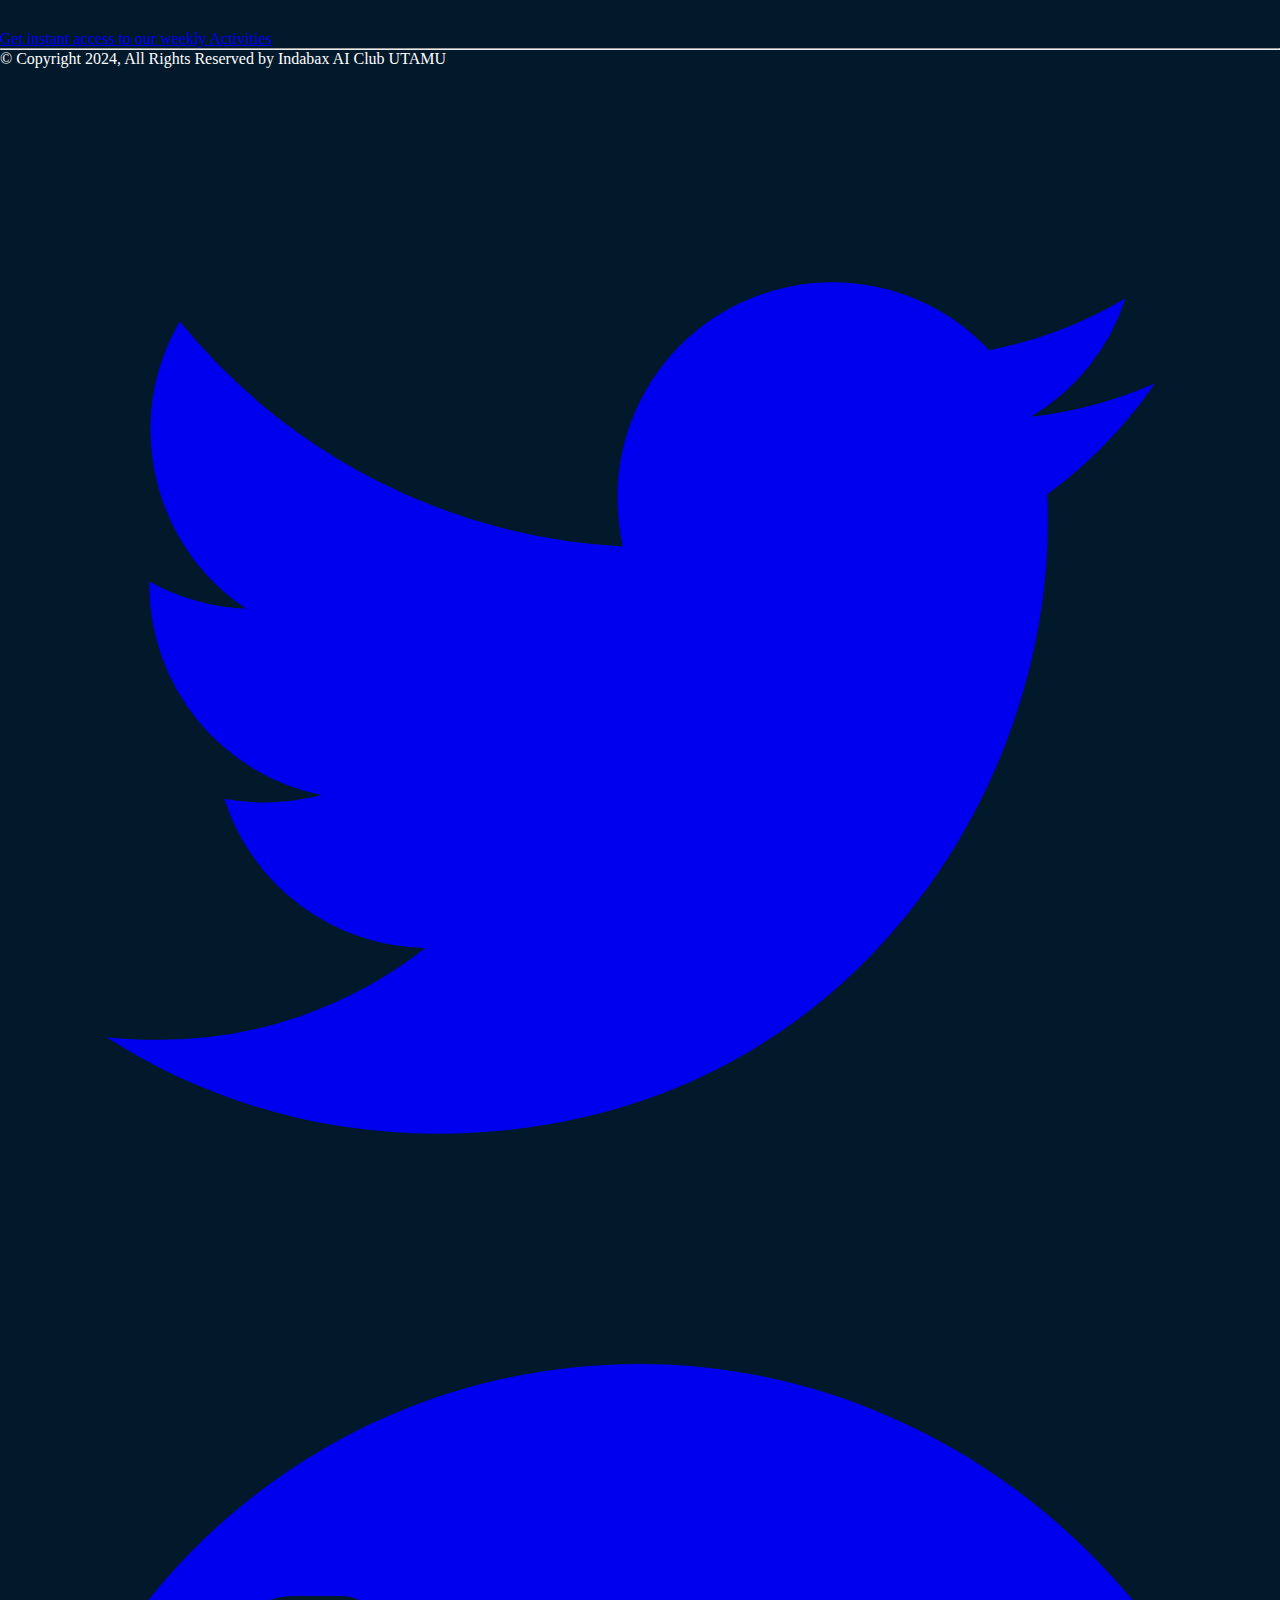
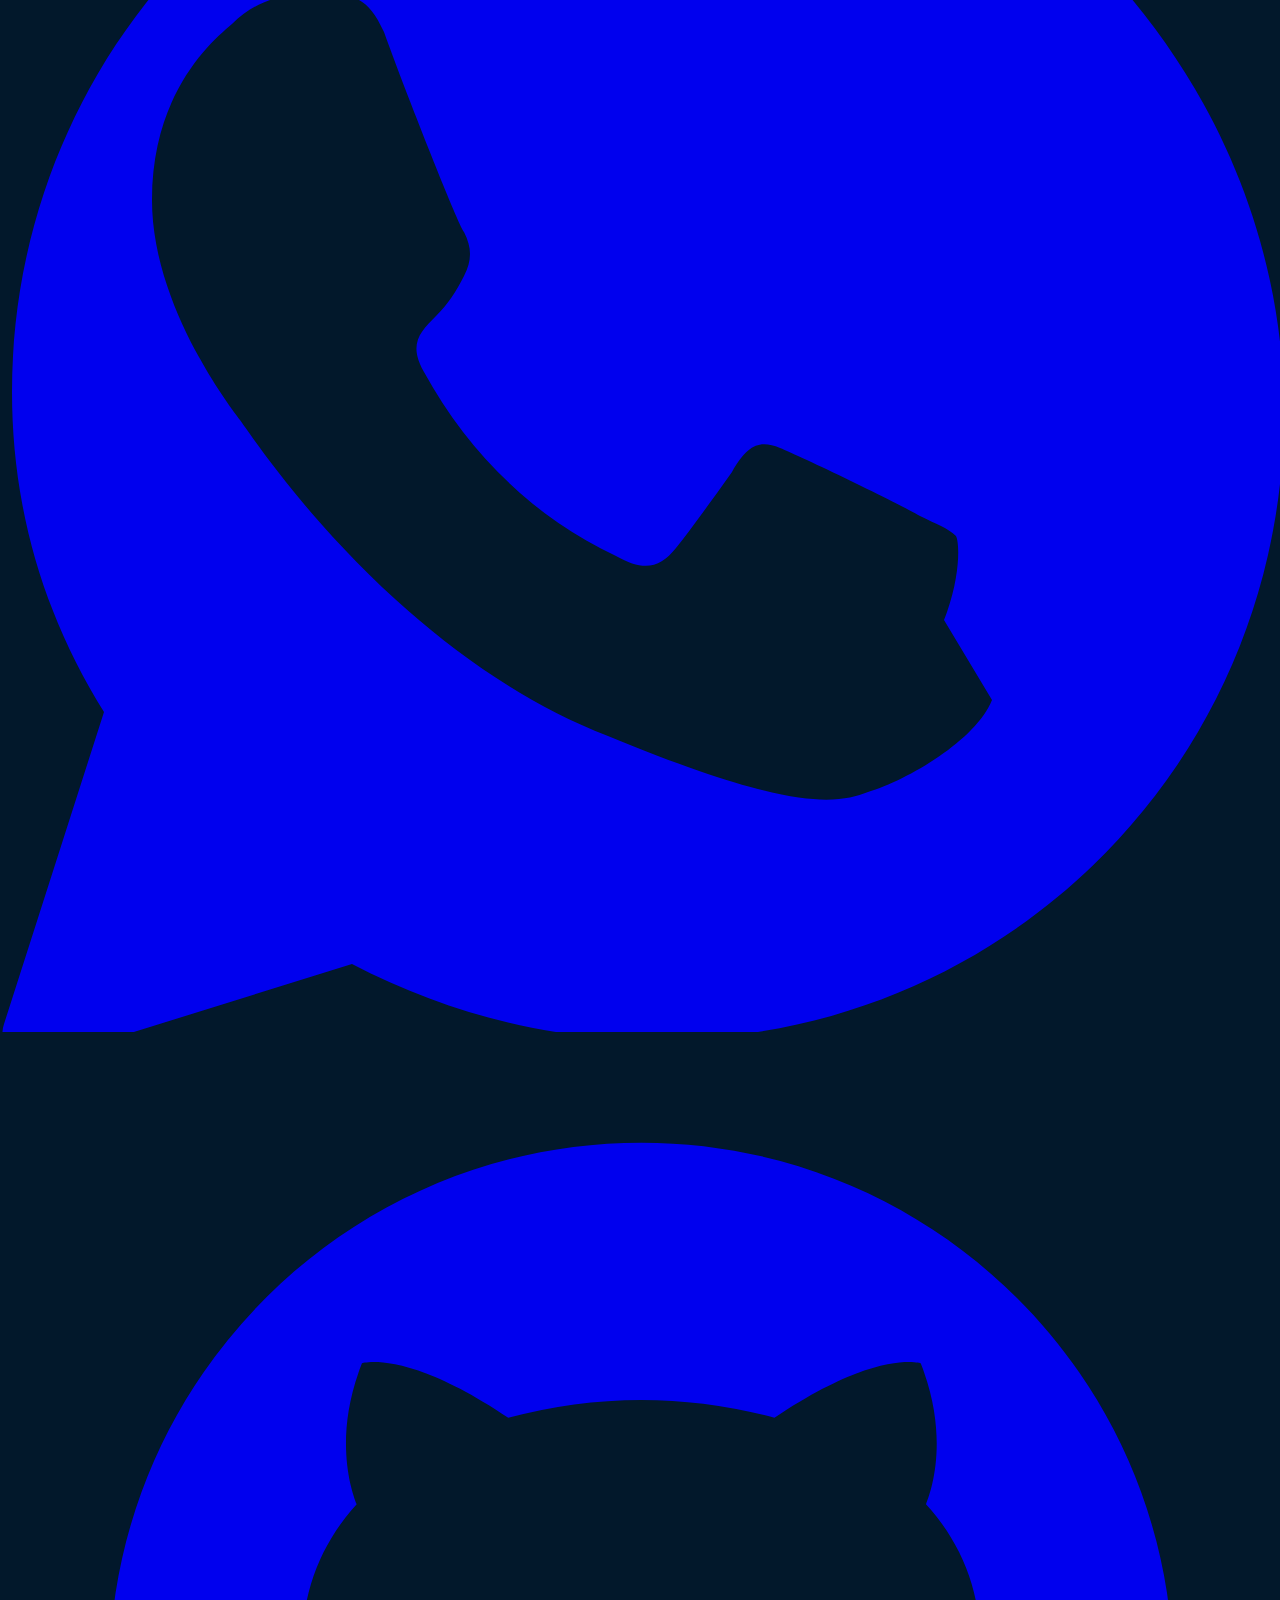
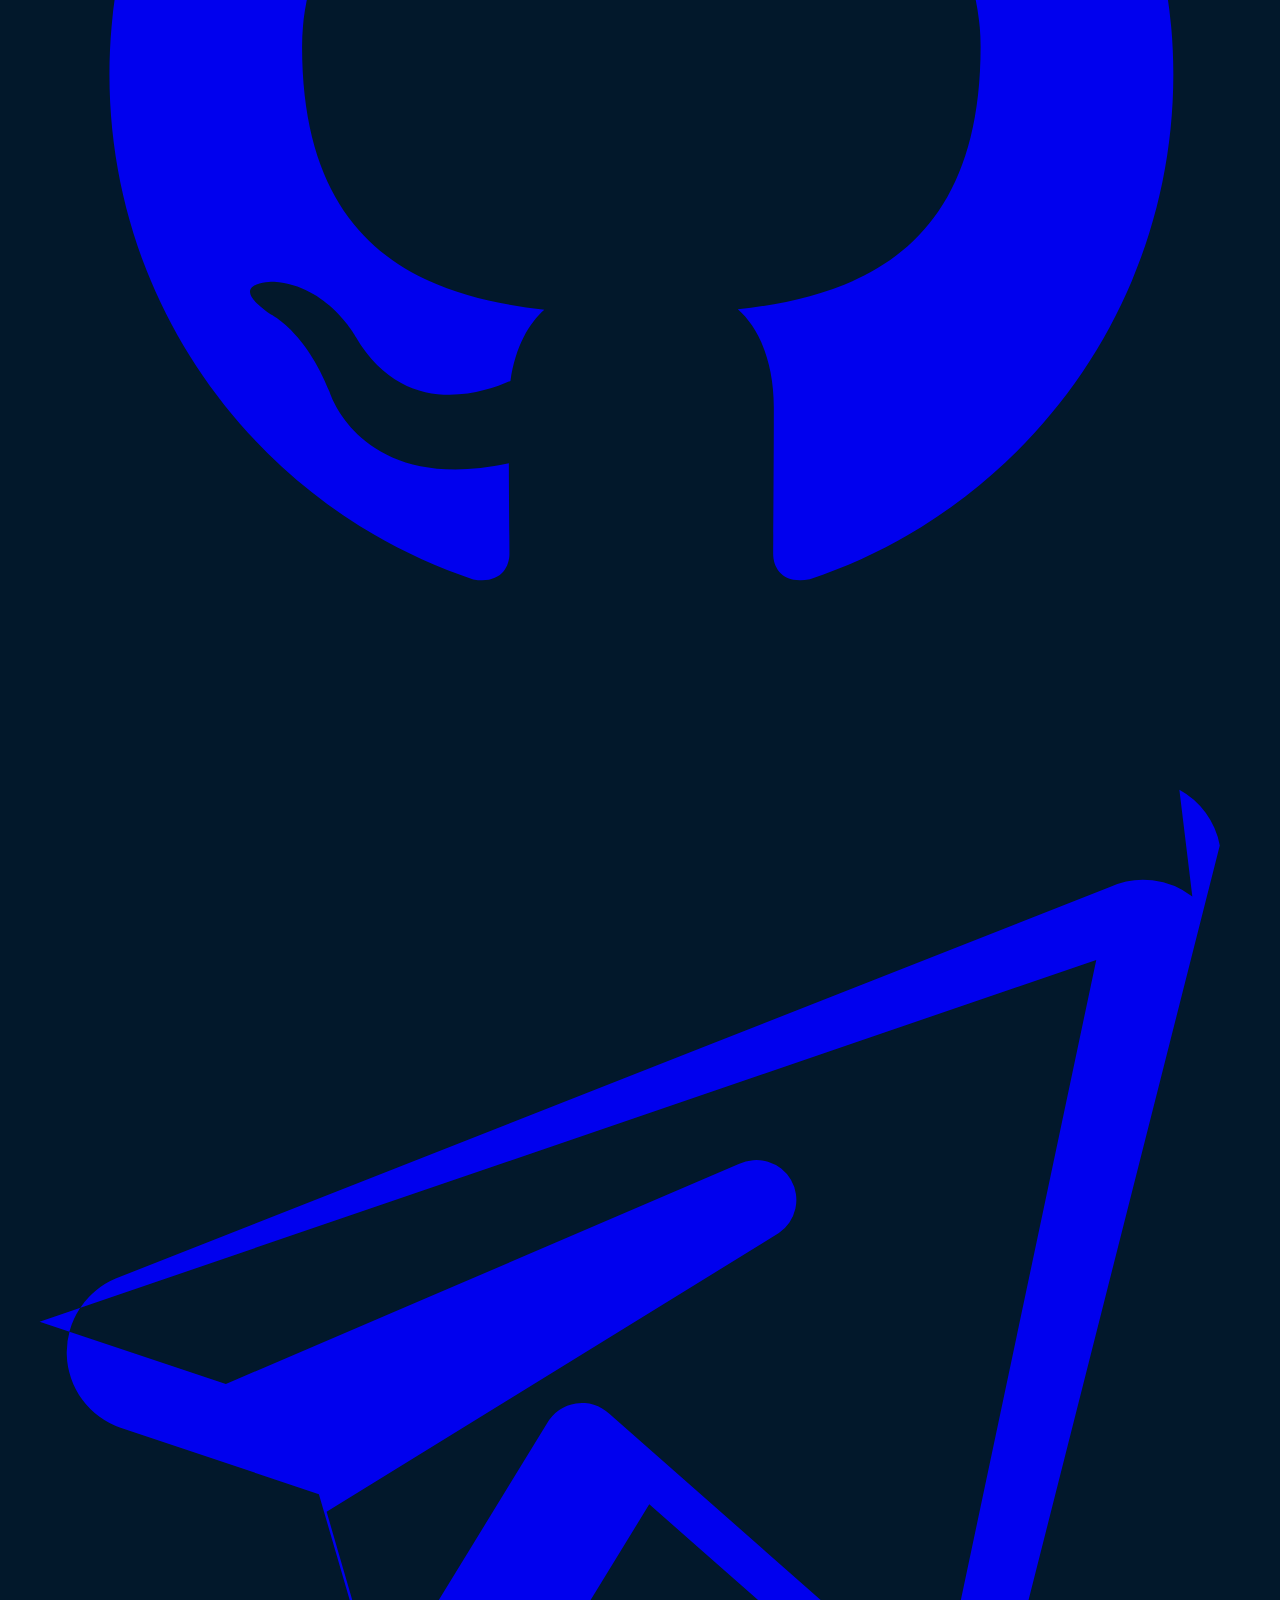
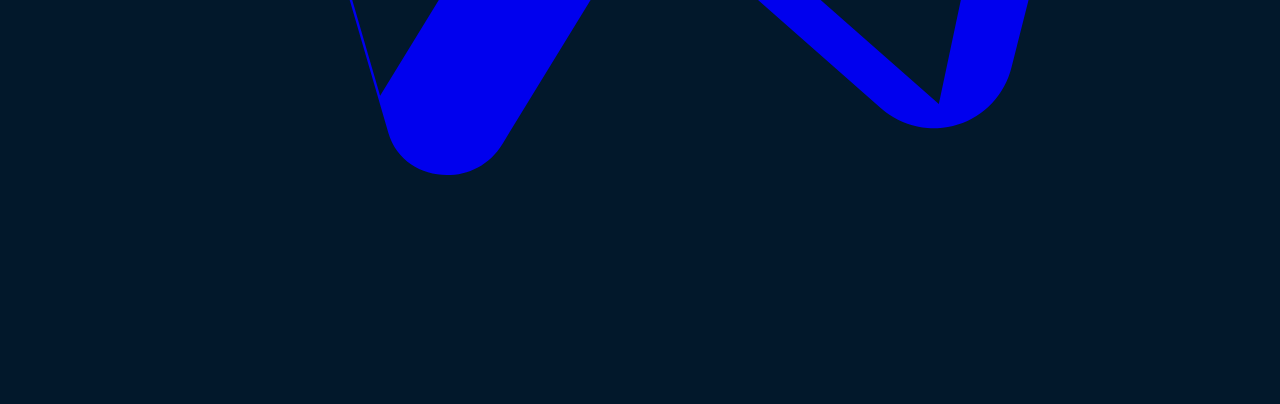
==== commit 5b8e3cdc: "Fix comment formatting in About.html" ====
--- a/About.html
+++ b/About.html
@@ -1,80 +1,81 @@
 <!DOCTYPE html>
 <html>
-    <head>
+<head>
     <meta charset="UTF-8">
     <meta name="viewport" content="width=device-width, initial-scale=1.0">
+    <link rel="stylesheet" href="styles.css">
+    <script src="https://cdn.tailwindcss.com"></script>    <link rel="stylesheet" href="styles.css">
+    <script src="https://kit.fontawesome.com/e5ff8bc16b.js" crossorigin="anonymous"></script>
+    <script type="module" src="https://unpkg.com/ionicons@5.5.2/dist/ionicons/ionicons.esm.js"></script>
+    <script nomodule src="https://unpkg.com/ionicons@5.5.2/dist/ionicons/ionicons.js"></script>
+    <title>Indabax AI Club UTAMU</title>
+</head>
+<body>
+    <!-- Navbar  -->
+    <header class="bg-black text-white">
+        <div class="container mx-auto flex justify-between items-center p-4">
+            <img src="IndabaX_Images/Logo_1.jpg" class="logo w-12 h-12">
+            <nav class="hidden md:flex space-x-12 mr-32">
+                <a href="index.html" class="hover:text-gray-400">Home</a>
+                <a href="About.html" class="hover:text-gray-400">About</a>
+                <a href="members.html" class="hover:text-gray-400">Members</a>
+                <a href="club-activities.html" class="hover:text-gray-400">Club activities</a>
+                <a href="SunbirdAI Translate.html" class="hover:text-gray-400">SunbirdAI Translate</a>
+                <a href="Partners.html" class="hover:text-gray-400">Our partners</a>
+            </nav>
+            <div class="md:hidden">
+                <button id="menu-btn" class="text-white focus:outline-none">
+                    <ion-icon name="menu" size="large"></ion-icon>
+                </button>
+            </div>
+        </div>
+        <div id="mobile-menu" class="hidden md:hidden bg-black text-white">
+            <a href="index.html" class="block px-4 py-2 hover:bg-gray-700">Home</a>
+            <a href="About.html" class="block px-4 py-2 hover:bg-gray-700">About</a>
+            <a href="members.html" class="block px-4 py-2 hover:bg-gray-700">Members</a>
+            <a href="club-activities.html" class="block px-4 py-2 hover:bg-gray-700">Club activities</a>
+            <a href="SunbirdAI Translate.html" class="block px-4 py-2 hover:bg-gray-700">SunbirdAI Translate</a>
+            <a href="Partners.html" class="block px-4 py-2 hover:bg-gray-700">Our partners</a>
+        </div>
+    </header>
 
-    <script src="https://cdn.tailwindcss.com"></script>
+    <script>
+        const menuBtn = document.getElementById('menu-btn');
+        const mobileMenu = document.getElementById('mobile-menu');
 
-    <title>About</title>
-
-          <!--Navbar-->
-  <div>
-
-    <header class="">
-  
-        
-      <div class="fixed w-full top-0 left-0">
-          <header class="bg-black ">
-              
-              <div class="px-4 mx-auto sm:px-6 lg:px-8">
-                  <div class="flex items-center justify-between h-16 lg:h-20">
-                      <div class="flex-shrink-0">
-                          <a href="index.html" title="" class="flex">
-                              <img class="w-auto h-8" src="IndabaX_Images/Logo_1.jpg" alt="" />
-                          </a>
-                      </div>
-      
-      
-                      <div class="hidden lg:flex lg:items-center lg:justify-center lg:space-x-10">
-                          <a href="index.html" title="" class="text-base text-white transition-all duration-200 hover:text-opacity-80"> Home </a>
-      
-                          <a href="members.html" title="" class="text-base text-white transition-all duration-200 hover:text-opacity-80"> Members </a>
-      
-                          <a href="club-activities.html" title="" class="text-base text-white transition-all duration-200 hover:text-opacity-80">Club Activities </a>
-      
-                          <a href="About.html" title="" class="text-base text-white transition-all duration-200 hover:text-opacity-80"> About </a>
-
-                          <a href="Partners.html" title="" class="text-base text-white transition-all duration-200 hover:text-opacity-80">Partners </a>
-                      </div>
-      
-                      <a href="About.html" title="" class="hidden lg:inline-flex items-center justify-center px-5 py-2.5 text-base transition-all duration-200 hover:bg-blue-700 hover:text-blue-200 focus:text-white focus:bg-blue-500 font-semibold text-white bg-black rounded-full" role="button"> Join Now </a>
-                  </div>
-              </div>
-          </header>
-
-      </div>
-    </head>
-    </head>
+        menuBtn.addEventListener('click', () => {
+            mobileMenu.classList.toggle('hidden');
+        });
+    </script>
     <body>
         <!--About content-->
         <section class="py-10 bg-gray-50 sm:py-16 lg:py-24">
             <div class="max-w-5xl px-4 mx-auto sm:px-6 lg:px-8">
                 <div class="grid items-center grid-cols-1 gap-y-6 md:grid-cols-2 md:gap-x-20">
                     <div class="">
-                        
-                        <h2 class="text-3xl font-bold leading-tight text-black sm:text-4xl lg:text-5xl">Grow your skills in the field of AI & ML.</h2><p class="text-base font-semibold tracking-wider text-blue-600 uppercase hover:text-yellow-500">A club for students at UTAMU who share interests in AI and ML</p>
+                        <h2 class="text-3xl font-bold leading-tight text-black sm:text-4xl lg:text-5xl">Grow your skills in the field of AI & ML.</h2>
+                        <p class="text-base font-semibold tracking-wider text-blue-600 uppercase hover:text-yellow-500">A club for students at UTAMU who share interests in AI and ML</p>
                         <p class="mt-4 text-base leading-relaxed text-gray-600 font-semibold hover:text-blue-600">
-
                             Indabax AI Club UTAMU is a dynamic student-driven community focused on fostering interest and advancing knowledge in artificial intelligence (AI) at Uganda Technology and Management University (UTAMU). 
                             The club provides a platform for members to explore AI concepts, participate in hands-on projects, and engage in collaborative learning.
-                             Through workshops, seminars, coding sessions, and networking events, we aim to bridge the gap between academic learning and real-world AI applications.
-                              Our goal is to empower students with the skills, resources, and opportunities needed to excel in AI and make meaningful contributions to the field.
-                             Whether you're a beginner or an advanced learner, Indabax AI Club UTAMU is the place to ignite your passion for AI and innovation.
+                            Through workshops, seminars, coding sessions, and networking events, we aim to bridge the gap between academic learning and real-world AI applications.
+                            Our goal is to empower students with the skills, resources, and opportunities needed to excel in AI and make meaningful contributions to the field.
+                            Whether you're a beginner or an advanced learner, Indabax AI Club UTAMU is the place to ignite your passion for AI and innovation.
                         </p>
                     </div>
-
-        
-                            <div class="absolute between-10 right-16 sm:between-5 sm:right-8 md:between-7 md:right-10">
-                                <div class="bg-yellow-300 hover:bg-yellow-500">
-                                    <div class="sm:px-8 sm:py-10">
-                                        <span class="block text-4xl sm:text-2xl font-bold text-black lg:text-5xl"> Indabax AI Club  </span>
-                                        <span class="block text-4xl font-bold sm:text-2xl text-black lg:text-5xl"> UTAMU </span>
-                                       
-                                    </div>
-                                </div>
-                            </div>
-                       
+                    <div class="relative flex justify-center md:justify-end">
+                        <div class="bg-yellow-300 hover:bg-yellow-500 p-8 rounded-lg">
+                            <span class="block text-4xl sm:text-2xl font-bold text-black lg:text-5xl">Indabax AI Club</span>
+                            <span class="block text-4xl font-bold sm:text-2xl text-black lg:text-5xl">UTAMU</span>
+                        </div>
+                    </div>
+                </div>
+            </div>
+            <div class="py-10 bg-white sm:py-16 lg:py-24">
+                <div class="px-4 mx-auto sm:px-6 lg:px-8 max-w-7xl">
+                    <div class="max-w-2xl mx-auto text-center">
+                        <div class="flex items-center justify-center space-x-4">
+                            <div class="w-20 h-20 overflow-hidden bg-white rounded-full"></div>
                    
                 </div>
             </div>
@@ -102,7 +103,7 @@
                          and be part of a community shaping the future of technology and innovation!
                     </p>
         
-                    <a href="Club-Acitvities.html" title="" class="inline-flex items-center justify-center px-4 py-4 mt-8 font-semibold text-white transition-all duration-200 bg-blue-600 border border-transparent rounded-md lg:mt-12 hover:bg-yellow-500 focus:bg-blue-700" role="button">
+                    <a href="club-activities.html" title="" class="inline-flex items-center justify-center px-4 py-4 mt-8 font-semibold text-white transition-all duration-200 bg-blue-600 border border-transparent rounded-md lg:mt-12 hover:bg-yellow-500 focus:bg-blue-700" role="button">
                         <svg class="w-5 h-5 mr-2 -ml-1" xmlns="http://www.w3.org/2000/svg" fill="none" viewBox="0 0 24 24" stroke="currentColor">
                             <path stroke-linecap="round" stroke-linejoin="round" stroke-width="2" d="M16 7a4 4 0 11-8 0 4 4 0 018 0zM12 14a7 7 0 00-7 7h14a7 7 0 00-7-7z" />
                         </svg>
@@ -115,40 +116,36 @@
 
         <!--Footer-->
 
-        <section class="py-10 bg-gray-900 sm:pt-16 lg:pt-24 ">
-            <div class="px-4 mx-auto sm:px-6 lg:px-8 max-w-7xl">
-                <div class="grid grid-cols-2 gap-x-5 gap-y-12 md:grid-cols-4 md:gap-x-12">
-                    <div>
-                        <p class="text-base text-gray-500">Indabax AI Club UTAMU</p>
-        
-                        <ul class=" flex lg:items-center lg:justify-left lg:space-x-10">
-                            <li>
-                                <a href="index.html" title="" class="text-base text-white transition-all duration-200 hover:text-opacity-80 focus:text-opacity-80"> Home </a>
-                            </li>
-                            <li>
-                                <a href="members.html" title="" class="text-base text-white transition-all duration-200 hover:text-opacity-80 focus:text-opacity-80"> Members </a>
-                            </li>
-                            <li>
-                                <a href="Activities.html" title="" class="text-base text-white transition-all duration-200 hover:text-opacity-80 focus:text-opacity-80"> Activities </a>
-                            </li>
-                            <li>
-                                <a href="About.html" title="" class="text-base text-white transition-all duration-200 hover:text-opacity-80 focus:text-opacity-80">About </a>
-                            </li>
-                            <li>
-                                <a href="Partners.html" title="" class="text-base text-white transition-all duration-200 hover:text-opacity-80 focus:text-opacity-80"> Partners </a>
-                          </li>
-                        </ul>
-                    </div>
+        <section class="bg-gray-900 ">
+            <div class="">
+                <div class="">
+    
+                    
+                </div>
+                <script>
+                    var sidemenu= document.getElementById("sidemenu");
+            
+                    function openmenu(){
+                        sidemenu.style.right="0";
+                    }
+                    function closemenu(){
+                        sidemenu.style.right="-200px";
+                    }
+                </script>
+            
+                   
         
                    
         
                 <hr class="mt-16 mb-10 border-gray-800" />
-
+                
+    
+                <p class="w-full mt-8 text-sm text-center text-gray-100 sm:mt-0 md:mt-0 lg:mt-0 sm:w-auto md:w-auto lg:w-auto xl:w-auto sm:order-2 md:order-2 lg:order-2 xl:order-2">© Copyright 2024, All Rights Reserved by Indabax AI Club UTAMU</p>
         
-                <div class="flex flex-wrap justify-right">
-                    <img class="h-8 auto md:order-1 rounded-full" src="IndabaX_Images/Logo_1.jpg" alt="" />
+                <div class="flex flex-wrap ">
+                    
         
-                    <ul class="flex items-center space-x-3 md:order-3">
+                    <ul class="flex justify-end sm:space-x-3 md:space-x-3 lg:space-x-10 xl:space-x-10 sm:order-3 md:order-3 lg:order-3 xl:order-3">
                         <li>
                             <a href="https://x.com/UTAMU/_AI?t=FR7_QAM60tlkssdK0gaKxQs=09" title="Twitter" class="flex items-center justify-center text-white transition-all duration-200 bg-transparent border border-gray-700 rounded-full w-7 h-7 focus:bg-blue-600 hover:bg-blue-600 hover:border-blue-600 focus:border-blue-600">
                                 <svg class="w-4 h-4" xmlns="http://www.w3.org/2000/svg" viewBox="0 0 24 24" fill="currentColor">
@@ -189,7 +186,7 @@
                         </li>
                     </ul>
         
-                    <p class="w-full mt-8 text-sm text-center text-gray-100 md:mt-0 md:w-auto md:order-2">© Copyright 2024, All Rights Reserved by Indabax AI Club UTAMU</p>
+                   
                 </div>
             </div>
         </section>
--- a/styles.css
+++ b/styles.css
@@ -0,0 +1,172 @@
+*{
+    margin:0;
+    padding:0;
+    font-family:'calibri';
+    box-sizing: border-box;
+    }
+    html{
+        scroll-behavior: smooth;
+    }
+    body{
+        background-color:rgb(2, 24, 43);
+        color:#fff;
+    }
+    
+    .container{
+      padding: 10px 10%;  
+    }
+    .sub-title{
+        text-align: center;
+    }
+    .activities-desc{
+        text-align: center;
+    }
+    
+    nav{
+        display: flex;
+        align-items: center;
+        justify-content: space-between;
+        flex-wrap: wrap;
+    }
+    .logo{
+        width: 60px;
+    }
+    nav ul li{
+        display: inline-block;
+        list-style: none;
+        margin: 10px 20px;
+    }
+    nav ul li a{
+        color: white;
+        text-decoration:none;
+        font-size: 18px;
+        position: relative;
+    }
+    nav ul li a::after{
+        content: '';
+        width: 0;
+        height:3px ;
+        background: #ff004f;
+        position: absolute;
+        left: 0;
+        bottom: -6px;
+        transition: 0.5s;
+    }
+    nav ul li a:hover::after{
+        width: 100%;
+    }
+    #activities{
+        padding: 30px 0;
+        background-color:black;
+    }
+    .activities-list{
+        display:grid;
+        grid-template-columns: repeat(auto-fit,minmax(250px,1fr));
+        column-gap: 40px;
+        margin-top: 50px;
+    }
+    .activities-list div{
+        margin-bottom: 20px;
+        background: #262626;
+        padding: 40px;
+        font-size: 15px;
+        font-weight: 300;
+        border-radius: 10px;
+        transition: background 0.5s,transform 0.5s;
+    }
+    .activities-list div i{
+    font-size:50px;
+    margin-bottom:30px;
+    }
+    .activities-list div h2{
+        font-size: 30px;
+        font-weight: 500;
+        margin-bottom: 15px;
+    }
+    .activities-list div a{
+        text-decoration: none;
+        color:rgb(255, 0, 153);
+        font-size: 12px;
+        margin-top: 20px;
+        display: inline-block;
+    }
+    .activities-list div:hover{
+        background:navy;
+        transform: translateX(10px);
+    }
+    .social-icons{
+        margin-top: 30px;
+    }
+    .social-icons a{
+        text-decoration: none;
+        font-size: 30px;
+        margin-right: 15px;
+        color: white;
+    }
+    .social-icons a:hover{
+        color:blue;
+        transform: translateY(-5px);
+    }
+    
+    .copyright{
+        width: 100%;
+        text-align: center;
+        padding: 25px 0;
+        background: #262626;
+        margin-top: 20px;
+        font-weight: 300;
+    }
+    nav .fas{
+        display:none;
+    }
+
+    /*---small screens---*/
+    @media only screen and (max-width:600px){ 
+        .logo{
+         width: 35px;
+     }
+         nav .fas{
+         display:block;
+         font-size: 25px;
+         }
+         nav ul{
+             background: #ff004f;
+             position: fixed;
+             top: 0;
+             right:-200px;
+             width: 200px;
+             height: 100vh;
+             padding-top: 50px;
+             z-index: 2;
+             transition: right 0.5s;
+         }
+         nav ul li{
+             display: block;
+             margin: 25px;
+         }
+         nav ul .fas{
+             position: absolute;
+             top: 25px;
+             left:25px;
+             cursor: pointer;
+         }
+         .sub-title{
+             font-size: 40px;
+         }
+         .copyright{
+             font-size: 14px;
+         }
+         .social-icons{
+         margin-top: 30px;
+         }
+         .social-icons a{
+         text-decoration: none;
+         font-size: 20px;
+         margin-right: 15px;
+         color: white;
+         }
+        }
+  
+    
+    
+    --- a/styles.css
+++ b/styles.css
@@ -0,0 +1,172 @@
+*{
+    margin:0;
+    padding:0;
+    font-family:'calibri';
+    box-sizing: border-box;
+    }
+    html{
+        scroll-behavior: smooth;
+    }
+    body{
+        background-color:rgb(2, 24, 43);
+        color:#fff;
+    }
+    
+    .container{
+      padding: 10px 10%;  
+    }
+    .sub-title{
+        text-align: center;
+    }
+    .activities-desc{
+        text-align: center;
+    }
+    
+    nav{
+        display: flex;
+        align-items: center;
+        justify-content: space-between;
+        flex-wrap: wrap;
+    }
+    .logo{
+        width: 60px;
+    }
+    nav ul li{
+        display: inline-block;
+        list-style: none;
+        margin: 10px 20px;
+    }
+    nav ul li a{
+        color: white;
+        text-decoration:none;
+        font-size: 18px;
+        position: relative;
+    }
+    nav ul li a::after{
+        content: '';
+        width: 0;
+        height:3px ;
+        background: #ff004f;
+        position: absolute;
+        left: 0;
+        bottom: -6px;
+        transition: 0.5s;
+    }
+    nav ul li a:hover::after{
+        width: 100%;
+    }
+    #activities{
+        padding: 30px 0;
+        background-color:black;
+    }
+    .activities-list{
+        display:grid;
+        grid-template-columns: repeat(auto-fit,minmax(250px,1fr));
+        column-gap: 40px;
+        margin-top: 50px;
+    }
+    .activities-list div{
+        margin-bottom: 20px;
+        background: #262626;
+        padding: 40px;
+        font-size: 15px;
+        font-weight: 300;
+        border-radius: 10px;
+        transition: background 0.5s,transform 0.5s;
+    }
+    .activities-list div i{
+    font-size:50px;
+    margin-bottom:30px;
+    }
+    .activities-list div h2{
+        font-size: 30px;
+        font-weight: 500;
+        margin-bottom: 15px;
+    }
+    .activities-list div a{
+        text-decoration: none;
+        color:rgb(255, 0, 153);
+        font-size: 12px;
+        margin-top: 20px;
+        display: inline-block;
+    }
+    .activities-list div:hover{
+        background:navy;
+        transform: translateX(10px);
+    }
+    .social-icons{
+        margin-top: 30px;
+    }
+    .social-icons a{
+        text-decoration: none;
+        font-size: 30px;
+        margin-right: 15px;
+        color: white;
+    }
+    .social-icons a:hover{
+        color:blue;
+        transform: translateY(-5px);
+    }
+    
+    .copyright{
+        width: 100%;
+        text-align: center;
+        padding: 25px 0;
+        background: #262626;
+        margin-top: 20px;
+        font-weight: 300;
+    }
+    nav .fas{
+        display:none;
+    }
+
+    /*---small screens---*/
+    @media only screen and (max-width:600px){ 
+        .logo{
+         width: 35px;
+     }
+         nav .fas{
+         display:block;
+         font-size: 25px;
+         }
+         nav ul{
+             background: #ff004f;
+             position: fixed;
+             top: 0;
+             right:-200px;
+             width: 200px;
+             height: 100vh;
+             padding-top: 50px;
+             z-index: 2;
+             transition: right 0.5s;
+         }
+         nav ul li{
+             display: block;
+             margin: 25px;
+         }
+         nav ul .fas{
+             position: absolute;
+             top: 25px;
+             left:25px;
+             cursor: pointer;
+         }
+         .sub-title{
+             font-size: 40px;
+         }
+         .copyright{
+             font-size: 14px;
+         }
+         .social-icons{
+         margin-top: 30px;
+         }
+         .social-icons a{
+         text-decoration: none;
+         font-size: 20px;
+         margin-right: 15px;
+         color: white;
+         }
+        }
+  
+    
+    
+    